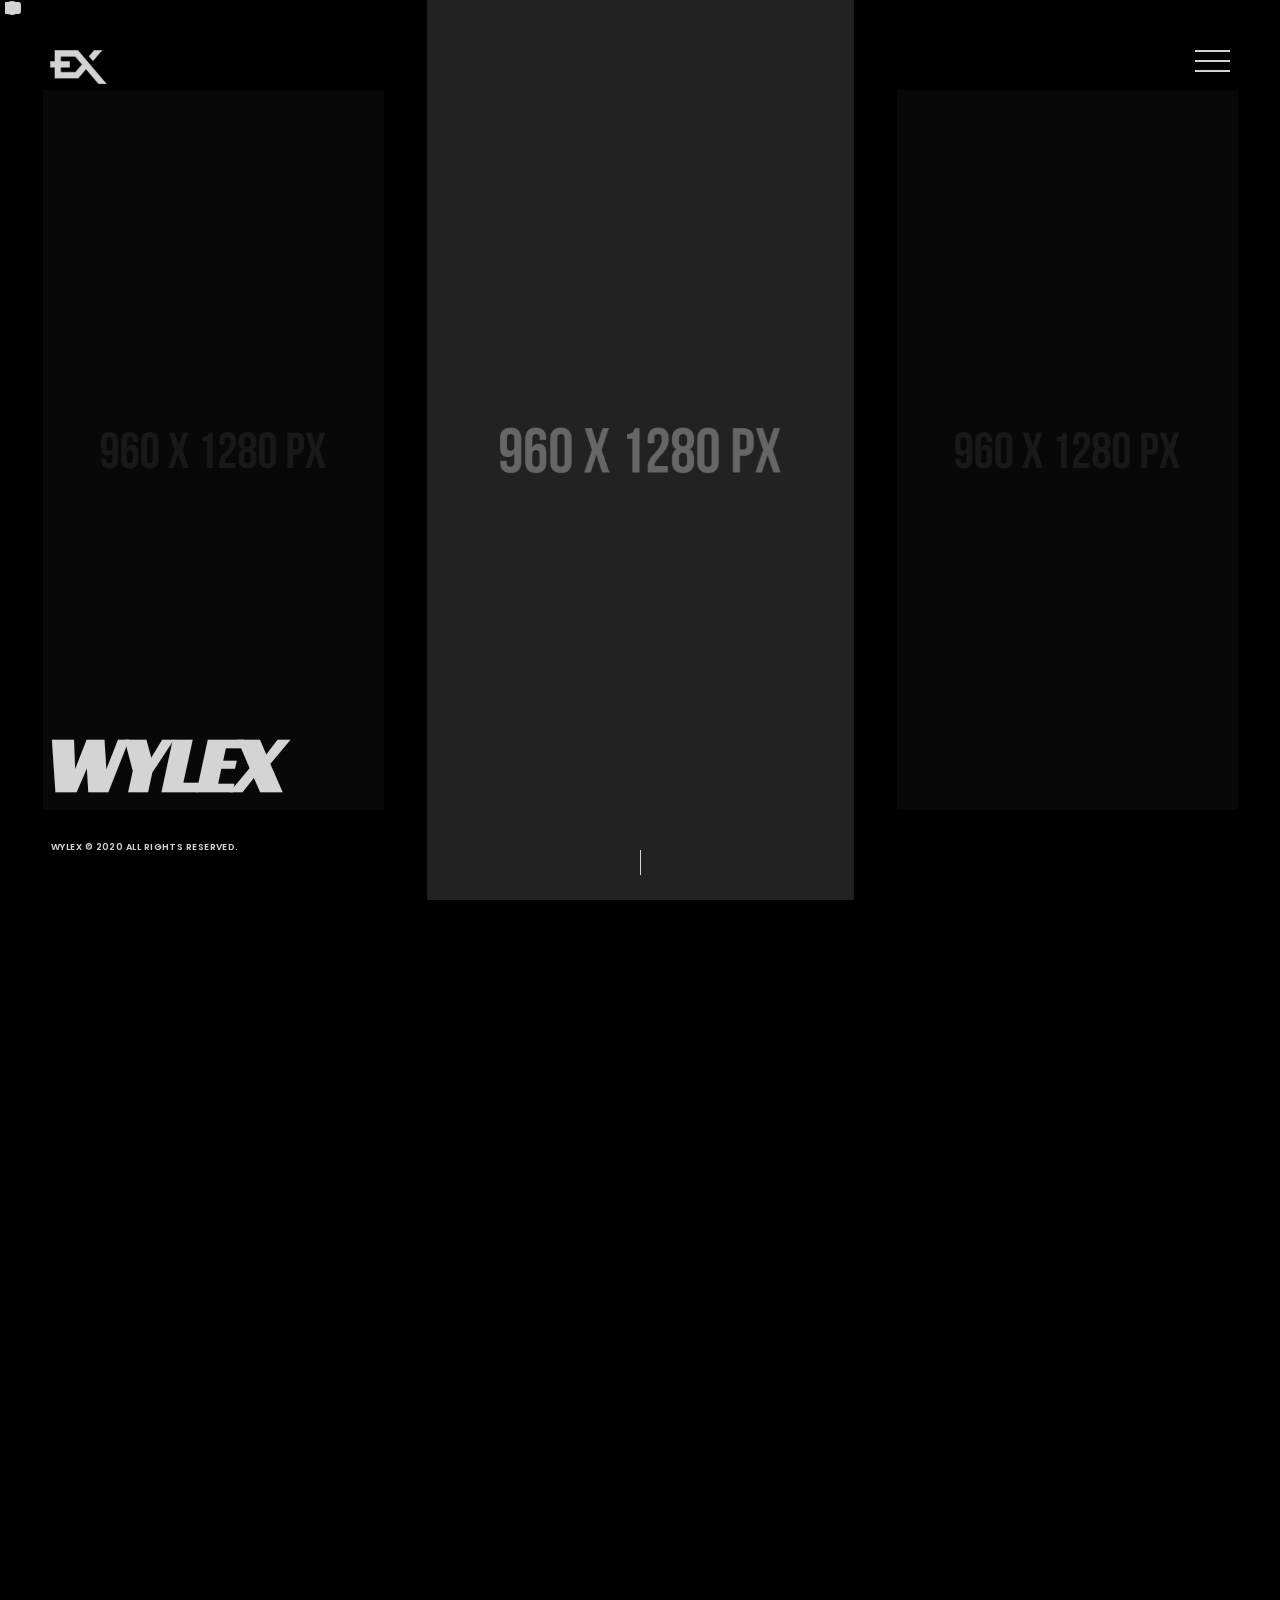
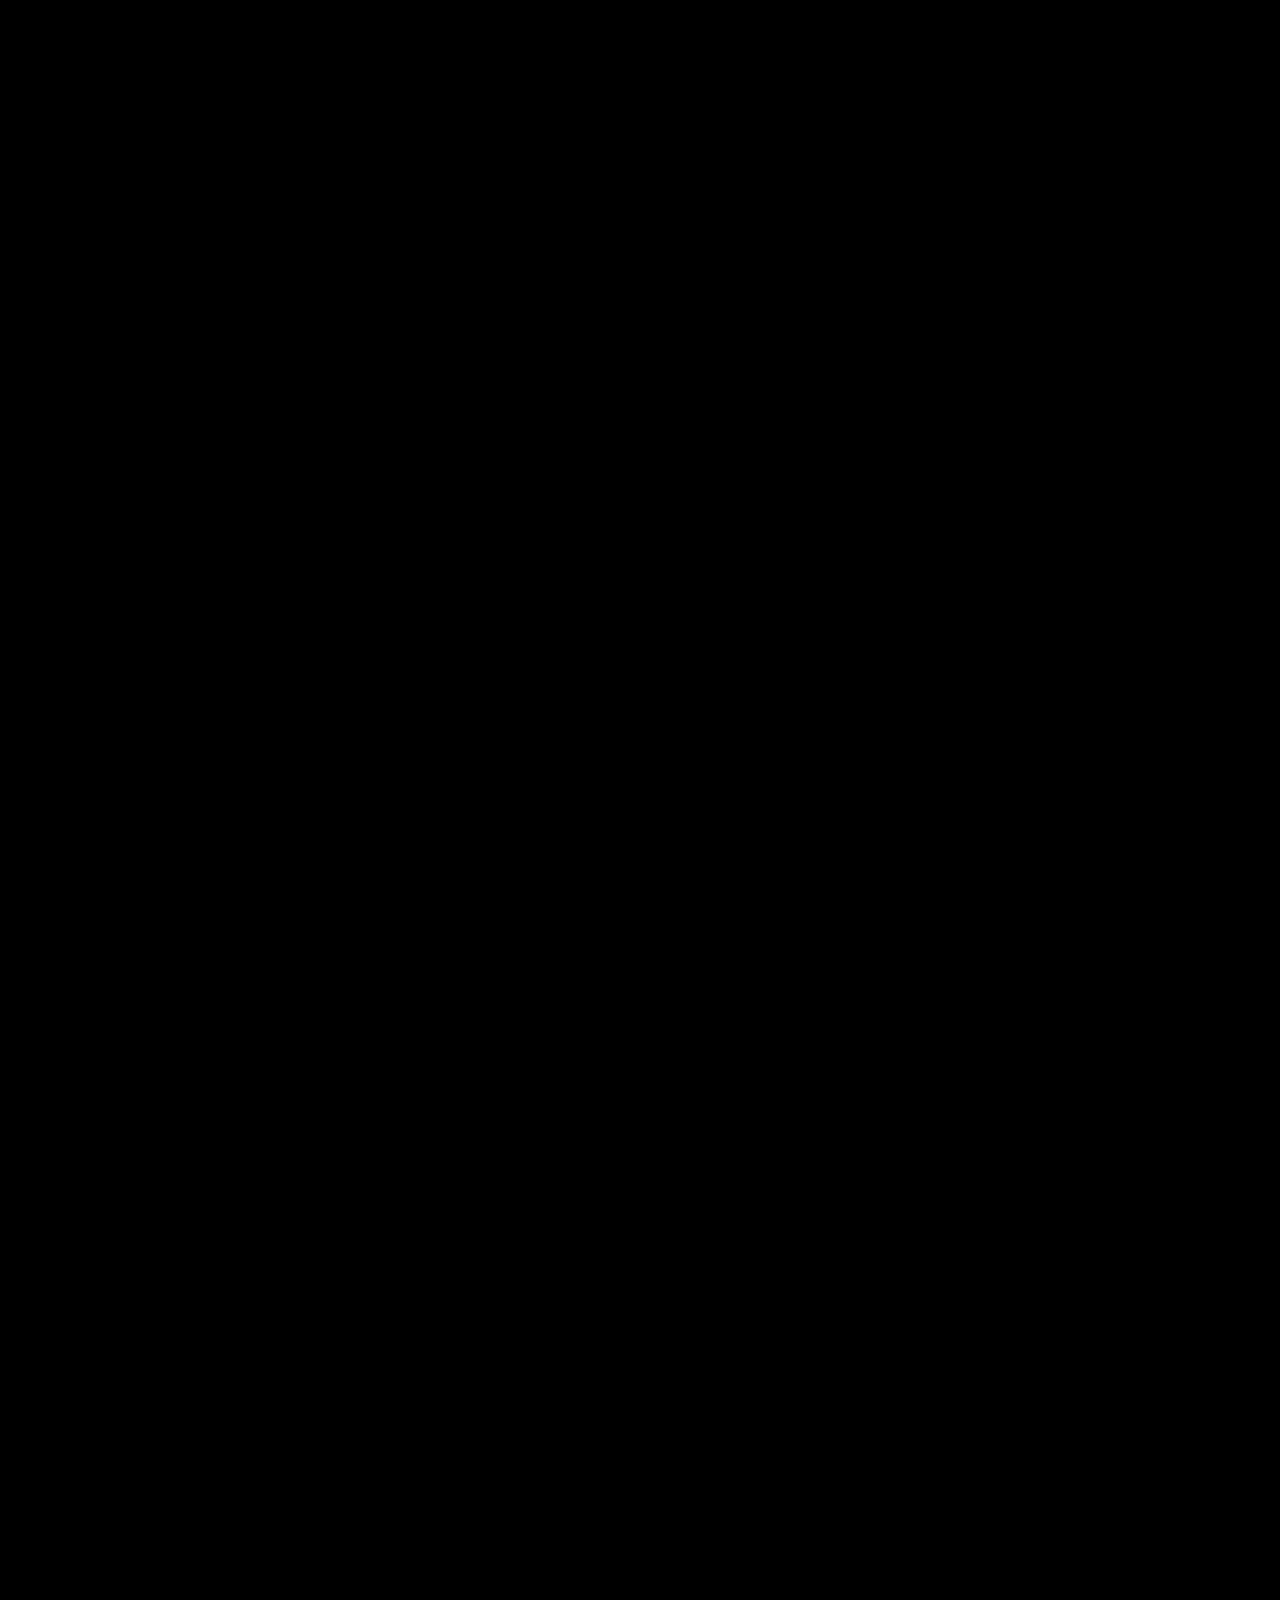
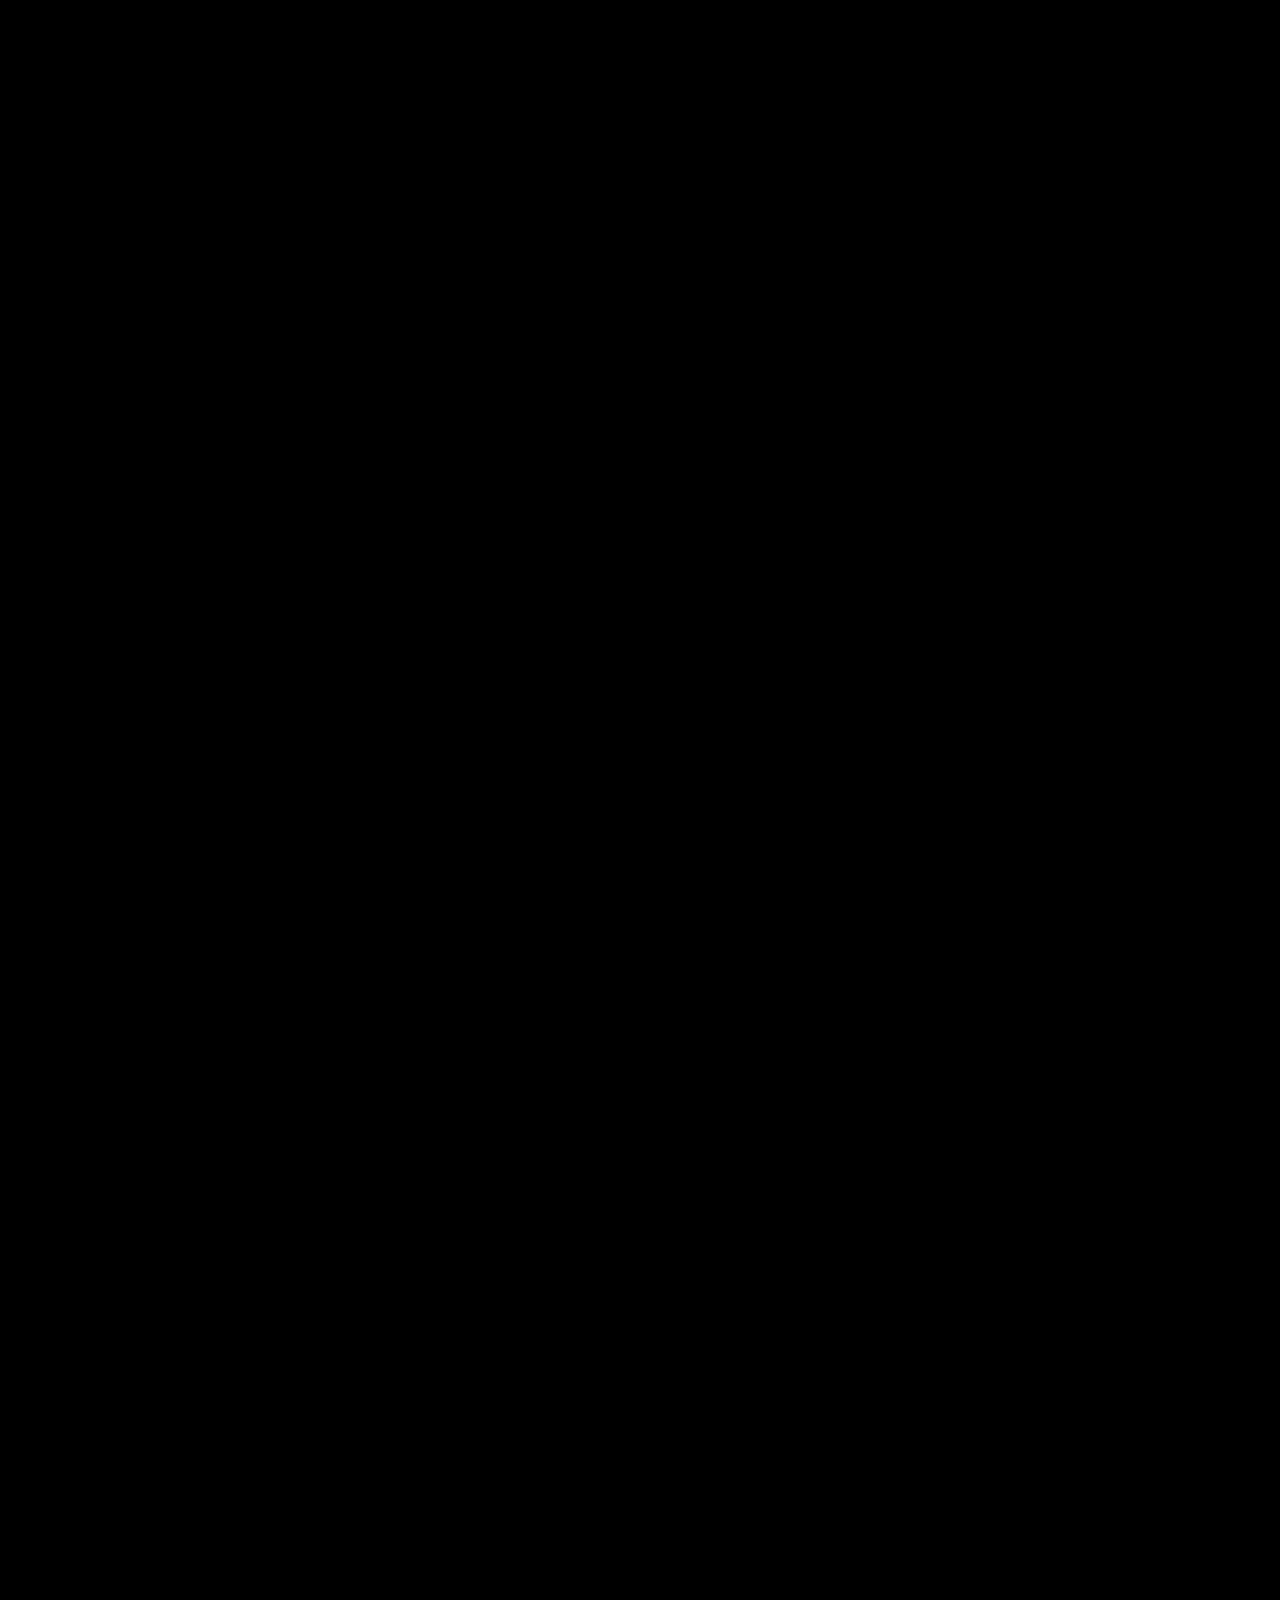
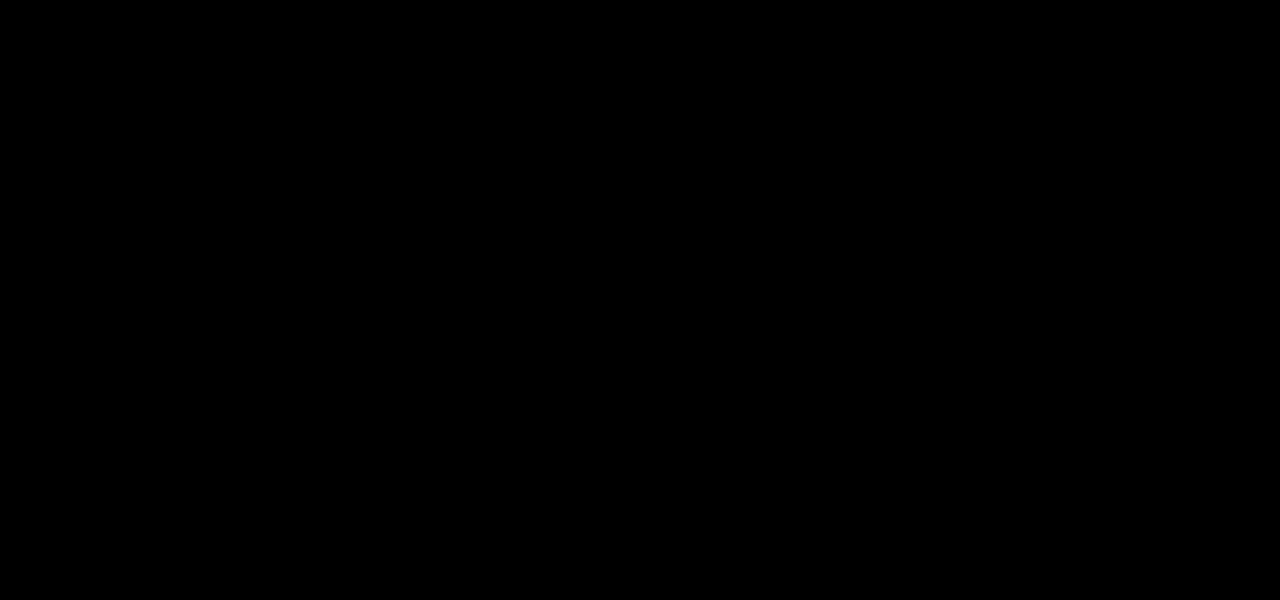
==== index.html @ ba159a08 "add index" ====
<!DOCTYPE html>
<html lang="en">
    <head>
        <meta charset="utf-8">
        <title>
            Ricco - Photography Portfolio Template
        </title>
        <meta content="" name="description">
        <meta content="" name="author">
        <meta content="" name="keywords">
        <meta content="height=device-height, width=device-width, initial-scale=1.0, minimum-scale=1.0, maximum-scale=1.0, user-scalable=no" name="viewport">
        <!-- Wylex v1.0 || ex nihilo || August 2020 -->
        <!-- style start -->
        <link href="css/plugins.css" media="all" rel="stylesheet" type="text/css">
        <link href="css/style.css" media="all" rel="stylesheet" type="text/css"><!-- style end -->
        <!-- google fonts start -->
        <link href="http://fonts.googleapis.com/css?family=Poppins:400,400i,500,500i,600,600i,700,700i,800,800i,900,900i%7CRacing+Sans+One" rel="stylesheet" type="text/css"><!-- google fonts end -->
    </head>
    <body>
        <!-- preloader start -->
        <div class="preloader-bg"></div>
        <div id="preloader">
            <div id="preloader-status">
                <div class="preloader-position loader">
                    <span></span>
                </div>
            </div>
        </div><!-- preloader end -->
        <!-- logo start -->
        <a class="logo element-color-switch">
        <div class="logo-img fadeIn-element"></div></a><!-- logo end -->
        <!-- navigation trigger start -->
        <div class="menu-trigger navigation-icon fadeIn-element" id="menu-mobile-btn">
            <button class="lines-button minus menu-toggle" id="menu-mobile-caller" type="button"><span class="lines inverse"></span></button>
        </div><!-- navigation trigger end -->
        <!-- navigation start -->
        <div id="ui-layer">
            <div id="menu-wrapper">
                <div id="menu-mobile">
                    <div class="menu-nav-wrapper">
                        <nav class="menu-nav">
                            <ul>
                                <li>
                                    <a class="menu-state active" href="#home">Home</a>
                                </li>
                                <li>
                                    <a class="menu-state" href="#about">About</a>
                                </li>
                                <li>
                                    <a class="menu-state" href="#services">Services</a>
                                </li>
                                <li>
                                    <a class="menu-state" href="#works">Works</a>
                                </li>
                                <li>
                                    <a class="menu-state" href="#news">News</a>
                                </li>
                                <li>
                                    <a class="menu-state" href="#contact">Contact</a>
                                </li>
                                <li class="credits">
                                    <a href="#">&copy; 2020 All Rights Reserved.</a>
                                </li>
                            </ul>
                        </nav>
                    </div>
                </div>
            </div>
        </div><!-- navigation end -->
        <!-- fullPage start -->
        <div id="fullpage">
            <!-- section home start -->
            <div class="section overlay overlay-dark-60" id="section0">
                <!-- section title start -->
                <div class="section-title section-title-home fadeIn-element">
                    <div class="section-title-heading section-title-heading-home">
                        Wylex
                    </div>
                </div><!-- section title end -->
                <!-- hero bg start -->
                <div class="hero-bg hero-fullscreen">
                    <!-- home IMG carousel slider start -->
                    <div id="home-page-img">
                        <div class="home-page-img-wrapper">
                            <!-- container start -->
                            <div class="container-fluid">
                                <!-- row start -->
                                <div class="row">
                                    <!-- col start -->
                                    <div class="col-sm-12 nopadding">
                                        <!-- home IMG carousel start -->
                                        <div class="owl-carousel" id="home-page-img-carousel">
                                            <!-- home page img item 1 start -->
                                            <div class="home-page-img-item">
                                                <div class="home-page-img-item-1"></div>
                                            </div><!-- home page img item 1 end -->
                                            <!-- home page img item 2 start -->
                                            <div class="home-page-img-item">
                                                <div class="home-page-img-item-2"></div>
                                            </div><!-- home page img item 2 end -->
                                            <!-- home page img item 3 start -->
                                            <div class="home-page-img-item">
                                                <div class="home-page-img-item-3"></div>
                                            </div><!-- home page img item 3 end -->
                                            <!-- home page img item 4 start -->
                                            <div class="home-page-img-item">
                                                <div class="home-page-img-item-4"></div>
                                            </div><!-- home page img item 4 end -->
                                            <!-- home page img item 5 start -->
                                            <div class="home-page-img-item">
                                                <div class="home-page-img-item-5"></div>
                                            </div><!-- home page img item 5 end -->
                                            <!-- home page img item 6 start -->
                                            <div class="home-page-img-item">
                                                <div class="home-page-img-item-6"></div>
                                            </div><!-- home page img item 6 end -->
                                        </div><!-- home IMG carousel end -->
                                    </div><!-- col end -->
                                </div><!-- row end -->
                            </div><!-- container end -->
                        </div>
                    </div><!-- home IMG carousel slider end -->
                </div><!-- hero bg end -->
                <!-- bottom credits start -->
                <div class="bottom-credits fadeIn-element">
                    <a class="link-underline-home" href="#">Wylex</a> &copy; 2020 All Rights Reserved.
                </div><!-- bottom credits end -->
                <!-- social icons start -->
                <div class="social-icons-wrapper fadeIn-element">
                    <ul class="social-icons">
                        <li class="social-icon">
                            <a class="ion-social-twitter" href="#"></a>
                        </li>
                        <li class="social-icon">
                            <a class="ion-social-facebook" href="#"></a>
                        </li>
                        <li class="social-icon">
                            <a class="ion-social-googleplus" href="#"></a>
                        </li>
                        <li class="social-icon">
                            <a class="ion-social-youtube" href="#"></a>
                        </li>
                        <li class="social-icon">
                            <a class="ion-social-linkedin" href="#"></a>
                        </li>
                        <li class="social-icon">
                            <a class="ion-social-instagram" href="#"></a>
                        </li>
                        <li class="social-icon">
                            <a class="ion-social-pinterest" href="#"></a>
                        </li>
                    </ul>
                </div><!-- social icons end -->
                <!-- scroll indicator start -->
                <div class="scroll-indicator fadeIn-element">
                    <div class="scroll-indicator-wrapper">
                        <div class="scroll-line"></div>
                    </div>
                </div><!-- scroll indicator end -->
            </div><!-- section home end -->
            <!-- section about start -->
            <div class="section" id="section1">
                <!-- section title start -->
                <div class="section-title section-title-left">
                    <div class="section-title-heading">
                        About
                    </div>
                </div><!-- section title end -->
                <!-- container start -->
                <div class="container-fluid sections">
                    <!-- row start -->
                    <div class="row">
                        <!-- col start -->
                        <div class="col-md-6 col-sm-6 col-sm-push-6 nopadding">
                            <!-- about left start -->
                            <div class="slick-about">
                                <!-- about content wrapper start -->
                                <div class="about-content-wrapper">
                                    <!-- about content start -->
                                    <div class="about-content">
                                        <div class="about-content-inner">
                                            <h2 class="section-subheading section-subheading-about section-subheading-light">
                                                <span>Inspiring</span>
                                            </h2>
                                            <!-- inner divider start -->
                                            <div class="inner-divider-half"></div><!-- inner divider end -->
                                            <h2 class="section-heading section-heading-about section-heading-light">
                                                Generations
                                            </h2>
                                            <!-- inner divider start -->
                                            <div class="inner-divider"></div><!-- inner divider end -->
                                            <div class="about-txt">
                                                <p>
                                                    Lorem Ipsum is simply dummy text of the printing and typesetting industry. Lorem Ipsum has been the industry's standard dummy text ever <a class=
                                                    "link-underline" href="#">since the 1500s</a>.
                                                </p>
                                            </div>
                                        </div>
                                    </div><!-- about content end -->
                                </div><!-- about content wrapper end -->
                                <!-- about content wrapper start -->
                                <div class="about-content-wrapper">
                                    <!-- about content start -->
                                    <div class="about-content">
                                        <div class="about-content-inner">
                                            <h2 class="section-subheading section-subheading-about section-subheading-light">
                                                <span>The</span>
                                            </h2>
                                            <!-- inner divider start -->
                                            <div class="inner-divider-half"></div><!-- inner divider end -->
                                            <h2 class="section-heading section-heading-about section-heading-light">
                                                Know-how
                                            </h2>
                                            <!-- inner divider start -->
                                            <div class="inner-divider"></div><!-- inner divider end -->
                                            <!-- skills bar start -->
                                            <div class="show-skillbar">
                                                <!-- skill 1 start -->
                                                <div class="skillbar" data-percent="95">
                                                    <span class="skillbar-title">Fashion</span>
                                                    <div class="skillbar-bar"></div><span class="skill-bar-percent"></span>
                                                </div><!-- skill 1 end -->
                                                <!-- skill 2 start -->
                                                <div class="skillbar" data-percent="90">
                                                    <span class="skillbar-title">Fine-art</span>
                                                    <div class="skillbar-bar"></div><span class="skill-bar-percent"></span>
                                                </div><!-- skill 2 end -->
                                                <!-- skill 3 start -->
                                                <div class="skillbar" data-percent="85">
                                                    <span class="skillbar-title">Documentary</span>
                                                    <div class="skillbar-bar"></div><span class="skill-bar-percent"></span>
                                                </div><!-- skill 3 end -->
                                                <!-- skill 4 start -->
                                                <div class="skillbar" data-percent="80">
                                                    <span class="skillbar-title">Architectural</span>
                                                    <div class="skillbar-bar"></div><span class="skill-bar-percent"></span>
                                                </div><!-- skill 4 end -->
                                            </div><!-- skills bar end -->
                                        </div>
                                    </div><!-- about content end -->
                                </div><!-- about content wrapper end -->
                                <!-- about content wrapper start -->
                                <div class="about-content-wrapper">
                                    <!-- about content start -->
                                    <div class="about-content">
                                        <div class="about-content-inner">
                                            <h2 class="section-subheading section-subheading-about section-subheading-light">
                                                <span>The</span>
                                            </h2>
                                            <!-- inner divider start -->
                                            <div class="inner-divider-half"></div><!-- inner divider end -->
                                            <h2 class="section-heading section-heading-about section-heading-light">
                                                Facts
                                            </h2>
                                            <!-- inner divider start -->
                                            <div class="inner-divider"></div><!-- inner divider end -->
                                            <!-- facts counter start -->
                                            <div class="facts-counter-wrapper">
                                                <!-- col start -->
                                                <div class="col-xs-6 col-sm-6 col-md-3">
                                                    <!-- fact 1 start -->
                                                    <div class="facts-counter-number">
                                                        8
                                                    </div>
                                                    <div class="facts-counter-description">
                                                        <i class="ion-ios-timer-outline facts-counter-description-img"></i> <span class="facts-counter-title">Years</span>
                                                    </div><!-- fact 1 end -->
                                                </div><!-- col end -->
                                                <!-- col start -->
                                                <div class="col-xs-6 col-sm-6 col-md-3">
                                                    <!-- fact 2 start -->
                                                    <div class="facts-counter-number">
                                                        98
                                                    </div>
                                                    <div class="facts-counter-description">
                                                        <i class="ion-ios-photos-outline facts-counter-description-img"></i> <span class="facts-counter-title">Items</span>
                                                    </div><!-- fact 2 end -->
                                                </div><!-- col end -->
                                                <!-- clearfix start -->
                                                <div class="clearfix visible-xs-block"></div><!-- clearfix end -->
                                                <!-- col start -->
                                                <div class="col-xs-6 col-sm-6 col-md-3">
                                                    <!-- fact 3 start -->
                                                    <div class="facts-counter-number facts-counter-add-space">
                                                        7690
                                                    </div>
                                                    <div class="facts-counter-description">
                                                        <i class="ion-ios-world-outline facts-counter-description-img"></i> <span class="facts-counter-title">Clients</span>
                                                    </div><!-- fact 3 end -->
                                                </div><!-- col end -->
                                                <!-- col start -->
                                                <div class="col-xs-6 col-sm-6 col-md-3">
                                                    <!-- fact 4 start -->
                                                    <div class="facts-counter-number facts-counter-add-space">
                                                        445
                                                    </div>
                                                    <div class="facts-counter-description">
                                                        <i class="ion-ios-people facts-counter-description-img"></i> <span class="facts-counter-title">Followers</span>
                                                    </div><!-- fact 4 end -->
                                                </div><!-- col end -->
                                            </div><!-- facts counter end -->
                                        </div>
                                    </div><!-- about content end -->
                                </div><!-- about content wrapper end -->
                            </div><!-- about left end -->
                        </div><!-- col end -->
                        <!-- col start -->
                        <div class="col-md-6 col-sm-6 col-sm-pull-6 nopadding">
                            <!-- about right start -->
                            <div class="overlay overlay-inverse-dark-70">
                                <!-- about bg IMG start -->
                                <div class="about-bg-wrapper">
                                    <div class="about-bg"></div>
                                </div><!-- about bg IMG end -->
                            </div><!-- about right end -->
                        </div><!-- col end -->
                    </div><!-- row end -->
                </div><!-- container end -->
            </div><!-- section about end -->
            <!-- section services start -->
            <div class="section" id="section2">
                <!-- section title start -->
                <div class="section-title section-title-left">
                    <div class="section-title-heading">
                        Services
                    </div>
                </div><!-- section title end -->
                <!-- container start -->
                <div class="container-fluid sections">
                    <!-- row start -->
                    <div class="row">
                        <!-- col start -->
                        <div class="col-md-6 col-sm-6 nopadding">
                            <!-- services container start -->
                            <div class="services-container element-color-switch">
                                <!-- center container start -->
                                <div class="center-container">
                                    <!-- center block start -->
                                    <div class="center-block">
                                        <!-- services content start -->
                                        <div class="services-content services-content-light">
                                            <div class="services-content-inner">
                                                <h2 class="section-subheading section-subheading-about section-subheading-dark">
                                                    <span>The Importance of Being</span>
                                                </h2>
                                                <!-- inner divider start -->
                                                <div class="inner-divider-half"></div><!-- inner divider end -->
                                                <h2 class="section-heading section-heading-about section-heading-dark">
                                                    Punctual
                                                </h2>
                                                <!-- inner divider start -->
                                                <div class="inner-divider"></div><!-- inner divider end -->
                                                <p class="services-txt services-txt-dark">
                                                    Lorem Ipsum is simply dummy text of the printing and typesetting industry. Lorem Ipsum has been the industry's standard dummy text ever <a class=
                                                    "link-underline link-underline-dark" href="#">since the 1500s</a>.
                                                </p>
                                            </div>
                                        </div><!-- services content end -->
                                    </div><!-- center block end -->
                                </div><!-- center container end -->
                            </div><!-- services container end -->
                        </div><!-- col end -->
                        <!-- col start -->
                        <div class="col-md-6 col-sm-6 nopadding">
                            <!-- slick services start -->
                            <div class="slick-services overlay overlay-inverse-dark-35">
                                <!-- services carousel item img start -->
                                <div class="services-bg-wrapper">
                                    <div class="services-bg services-bg-1"></div>
                                </div><!-- services carousel item img end -->
                                <!-- services carousel item img start -->
                                <div class="services-bg-wrapper">
                                    <div class="services-bg services-bg-2"></div>
                                </div><!-- services carousel item img end -->
                                <!-- services carousel item img start -->
                                <div class="services-bg-wrapper">
                                    <div class="services-bg services-bg-3"></div>
                                </div><!-- services carousel item img end -->
                            </div><!-- slick services end -->
                        </div><!-- col end -->
                        <!-- col start -->
                        <div class="col-md-6 col-sm-6 col-sm-push-6 nopadding">
                            <!-- services container start -->
                            <div class="services-container services-container-dark">
                                <!-- center container start -->
                                <div class="center-container">
                                    <!-- center block start -->
                                    <div class="center-block">
                                        <!-- services content start -->
                                        <div class="services-content">
                                            <div class="services-content-inner">
                                                <h2 class="section-subheading section-subheading-about section-subheading-light">
                                                    <span>The Customer is</span>
                                                </h2>
                                                <!-- inner divider start -->
                                                <div class="inner-divider-half"></div><!-- inner divider end -->
                                                <h2 class="section-heading section-heading-about section-heading-light">
                                                    King
                                                </h2>
                                                <!-- inner divider start -->
                                                <div class="inner-divider"></div><!-- inner divider end -->
                                                <div class="services-txt">
                                                    <p>
                                                        Lorem Ipsum is simply dummy text of the printing and typesetting industry. Lorem Ipsum has been the industry's standard dummy text ever
                                                        <a class="link-underline" href="#">since the 1500s</a>.
                                                    </p>
                                                </div>
                                            </div>
                                        </div><!-- services content end -->
                                    </div><!-- center block end -->
                                </div><!-- center container end -->
                            </div><!-- services container end -->
                        </div><!-- col end -->
                        <!-- col start -->
                        <div class="col-md-6 col-sm-6 col-sm-pull-6 nopadding">
                            <!-- slick services start -->
                            <div class="slick-services overlay overlay-inverse-dark-35">
                                <!-- services carousel item img start -->
                                <div class="services-bg-wrapper">
                                    <div class="services-bg services-bg-4"></div>
                                </div><!-- services carousel item img end -->
                                <!-- services carousel item img start -->
                                <div class="services-bg-wrapper">
                                    <div class="services-bg services-bg-5"></div>
                                </div><!-- services carousel item img end -->
                                <!-- services carousel item img start -->
                                <div class="services-bg-wrapper">
                                    <div class="services-bg services-bg-6"></div>
                                </div><!-- services carousel item img end -->
                            </div><!-- slick services end -->
                        </div><!-- col end -->
                    </div><!-- row end -->
                </div><!-- container end -->
            </div><!-- section services end -->
            <!-- section works start -->
            <div class="section" id="section3">
                <!-- section title start -->
                <div class="section-title section-title-left">
                    <div class="section-title-heading">
                        Works
                    </div>
                </div><!-- section title end -->
                <!-- works IMG carousel wrapper start -->
                <div class="works-page-img-wrapper">
                    <!-- works IMG carousel start -->
                    <div class="owl-carousel" id="works-page-img-carousel">
                        <!-- works IMG carousel item start -->
                        <div>
                            <!-- works IMG carousel item start -->
                            <div class="item item-grid-size works-page-img-carousel-item works-page-img-carousel-item-1 overlay overlay-inverse-dark-35">
                                <!-- works item IMG hover effect start -->
                                <a class="link-wrap popup-photo" href="img/works/works-large/works-page-img-carousel-item-large-1.jpg"><span></span><span></span></a><!-- works item IMG hover effect end -->
                                <!-- works item description start -->
                                <div class="description">
                                    <h3>
                                        Design
                                    </h3><span>Lorem ipsum dolor sit amet.</span>
                                </div><!-- works item description end -->
                            </div><!-- works IMG carousel item end -->
                        </div><!-- works IMG carousel item end -->
                        <!-- works IMG carousel item start -->
                        <div>
                            <!-- works IMG carousel item start -->
                            <div class="item item-grid-size works-page-img-carousel-item works-page-img-carousel-item-2 overlay overlay-inverse-dark-35">
                                <!-- works item IMG hover effect start -->
                                <a class="link-wrap" data-lity="" href="https://www.youtube.com/watch?v=EBt3AxyvOOw"><span></span><span></span></a><!-- works item IMG hover effect end -->
                                <!-- works item description start -->
                                <div class="description">
                                    <h3>
                                        Print
                                    </h3><span>Lorem ipsum dolor sit amet.</span>
                                </div><!-- works item description end -->
                            </div><!-- works IMG carousel item end -->
                        </div><!-- works IMG carousel item end -->
                        <!-- works IMG carousel item start -->
                        <div>
                            <!-- works IMG carousel item start -->
                            <div class="item item-grid-size works-page-img-carousel-item works-page-img-carousel-item-3 overlay overlay-inverse-dark-35">
                                <!-- works item IMG hover effect start -->
                                <a class="link-wrap popup-photo" href="img/works/works-large/works-page-img-carousel-item-large-3.jpg"><span></span><span></span></a><!-- works item IMG hover effect end -->
                                <!-- works item description start -->
                                <div class="description">
                                    <h3>
                                        Design
                                    </h3><span>Lorem ipsum dolor sit amet.</span>
                                </div><!-- works item description end -->
                            </div><!-- works IMG carousel item end -->
                        </div><!-- works IMG carousel item end -->
                        <!-- works IMG carousel item start -->
                        <div>
                            <!-- works IMG carousel item start -->
                            <div class="item item-grid-size works-page-img-carousel-item works-page-img-carousel-item-4 overlay overlay-inverse-dark-35">
                                <!-- works item IMG hover effect start -->
                                <a class="link-wrap popup-photo" href="img/works/works-large/works-page-img-carousel-item-large-4.jpg"><span></span><span></span></a><!-- works item IMG hover effect end -->
                                <!-- works item description start -->
                                <div class="description">
                                    <h3>
                                        Print
                                    </h3><span>Lorem ipsum dolor sit amet.</span>
                                </div><!-- works item description end -->
                            </div><!-- works IMG carousel item end -->
                        </div><!-- works IMG carousel item end -->
                        <!-- works IMG carousel item start -->
                        <div>
                            <!-- works IMG carousel item start -->
                            <div class="item item-grid-size works-page-img-carousel-item works-page-img-carousel-item-5 overlay overlay-inverse-dark-35">
                                <!-- works item IMG hover effect start -->
                                <a class="link-wrap" data-lity="" href="https://vimeo.com/15789899"><span></span><span></span></a><!-- works item IMG hover effect end -->
                                <!-- works item description start -->
                                <div class="description">
                                    <h3>
                                        Design
                                    </h3><span>Lorem ipsum dolor sit amet.</span>
                                </div><!-- works item description end -->
                            </div><!-- works IMG carousel item end -->
                        </div><!-- works IMG carousel item end -->
                        <!-- works IMG carousel item start -->
                        <div>
                            <!-- works IMG carousel item start -->
                            <div class="item item-grid-size works-page-img-carousel-item works-page-img-carousel-item-6 overlay overlay-inverse-dark-35">
                                <!-- works item IMG hover effect start -->
                                <a class="link-wrap popup-photo" href="img/works/works-large/works-page-img-carousel-item-large-6.jpg"><span></span><span></span></a><!-- works item IMG hover effect end -->
                                <!-- works item description start -->
                                <div class="description">
                                    <h3>
                                        Print
                                    </h3><span>Lorem ipsum dolor sit amet.</span>
                                </div><!-- works item description end -->
                            </div><!-- works IMG carousel item end -->
                        </div><!-- works IMG carousel item end -->
                    </div><!-- works IMG carousel end -->
                </div><!-- works IMG carousel wrapper end -->
            </div><!-- section works end -->
            <!-- section news start -->
            <div class="section" id="section4">
                <!-- section title start -->
                <div class="section-title section-title-left">
                    <div class="section-title-heading">
                        News
                    </div>
                </div><!-- section title end -->
                <!-- news IMG carousel wrapper start -->
                <div class="news-page-img-wrapper">
                    <!-- news IMG carousel start -->
                    <div class="owl-carousel" id="news-page-img-carousel">
                        <!-- news IMG carousel item start -->
                        <div class="item item-grid-size news-page-img-carousel-item news-page-img-carousel-item-1 overlay overlay-inverse-dark-35">
                            <!-- news item IMG hover effect start -->
                            <a class="link-wrap c-btn-news" data-id="news-more-1"><span></span><span></span></a><!-- news item IMG hover effect end -->
                            <!-- news item description start -->
                            <div class="description">
                                <h4>
                                    Simplicity is complex
                                </h4><span>Lorem ipsum dolor sit amet.</span>
                            </div><!-- news item description end -->
                        </div><!-- news IMG carousel item end -->
                        <!-- news IMG carousel item start -->
                        <div class="item item-grid-size news-page-img-carousel-item news-page-img-carousel-item-2 overlay overlay-inverse-dark-35">
                            <!-- news item IMG hover effect start -->
                            <a class="link-wrap c-btn-news" data-id="news-more-2"><span></span><span></span></a><!-- news item IMG hover effect end -->
                            <!-- news item description start -->
                            <div class="description">
                                <h4>
                                    Design is a process
                                </h4><span>Lorem ipsum dolor sit amet.</span>
                            </div><!-- news item description end -->
                        </div><!-- news IMG carousel item end -->
                        <!-- news IMG carousel item start -->
                        <div class="item item-grid-size news-page-img-carousel-item news-page-img-carousel-item-3 overlay overlay-inverse-dark-35">
                            <!-- news item IMG hover effect start -->
                            <a class="link-wrap c-btn-news" data-id="news-more-3"><span></span><span></span></a><!-- news item IMG hover effect end -->
                            <!-- news item description start -->
                            <div class="description">
                                <h4>
                                    Aesthetic is a decision
                                </h4><span>Lorem ipsum dolor sit amet.</span>
                            </div><!-- news item description end -->
                        </div><!-- news IMG carousel item end -->
                        <!-- news IMG carousel item start -->
                        <div class="item item-grid-size news-page-img-carousel-item news-page-img-carousel-item-4 overlay overlay-inverse-dark-35">
                            <!-- news item IMG hover effect start -->
                            <a class="link-wrap c-btn-news" data-id="news-more-4"><span></span><span></span></a><!-- news item IMG hover effect end -->
                            <!-- news item description start -->
                            <div class="description">
                                <h4>
                                    Style is everything
                                </h4><span>Lorem ipsum dolor sit amet.</span>
                            </div><!-- news item description end -->
                        </div><!-- news IMG carousel item end -->
                    </div><!-- news IMG carousel end -->
                </div><!-- news IMG carousel wrapper end -->
                <!-- news MORE carousel item start -->
                <div class="news-more-1 panel-left panel-left-bg-all panel-left-bg-1 overlay overlay-inverse-dark-35"></div>
                <div class="news-more-1 panel-right">
                    <!-- center container start -->
                    <div class="center-container">
                        <!-- center block start -->
                        <div class="center-block">
                            <!-- news MORE carousel content start -->
                            <div class="img-fullwidth-wrapper">
                                <div class="news-content">
                                    <div class="news-content-inner">
                                        <!-- news modal content start -->
                                        <div class="news-modal-content-inner">
                                            <h2 class="section-subheading section-subheading-about section-subheading-dark">
                                                <span>Simplicity is</span>
                                            </h2>
                                            <!-- inner divider start -->
                                            <div class="inner-divider-half"></div><!-- inner divider end -->
                                            <h2 class="section-heading section-heading-about section-heading-dark">
                                                Complex
                                            </h2>
                                            <!-- inner divider start -->
                                            <div class="inner-divider"></div><!-- inner divider end -->
                                            <p class="news-modal-txt news-modal-txt-dark">
                                                Lorem Ipsum is simply dummy text of the printing and typesetting industry. Lorem Ipsum has been the industry's standard dummy text ever <a class=
                                                "link-underline link-underline-dark" href="#">since the 1500s</a>.
                                            </p>
                                            <!-- inner divider start -->
                                            <div class="inner-divider"></div><!-- inner divider end -->
                                            <!-- news modal closer start -->
                                            <div class="news-modal-close-wrapper">
                                                <div class="the-button inverse-dark">
                                                    Close
                                                </div>
                                            </div><!-- news modal closer end -->
                                        </div><!-- news modal content end -->
                                    </div>
                                </div>
                            </div><!-- news MORE carousel content end -->
                        </div><!-- center block end -->
                    </div><!-- center container end -->
                </div><!-- news MORE carousel item end -->
                <!-- news MORE carousel item start -->
                <div class="news-more-2 panel-left panel-left-bg-all panel-left-bg-2 overlay overlay-inverse-dark-35"></div>
                <div class="news-more-2 panel-right">
                    <!-- center container start -->
                    <div class="center-container">
                        <!-- center block start -->
                        <div class="center-block">
                            <!-- news MORE carousel content start -->
                            <div class="img-fullwidth-wrapper">
                                <div class="news-content">
                                    <div class="news-content-inner">
                                        <!-- news modal content start -->
                                        <div class="news-modal-content-inner">
                                            <h2 class="section-subheading section-subheading-about section-subheading-dark">
                                                <span>Design is a</span>
                                            </h2>
                                            <!-- inner divider start -->
                                            <div class="inner-divider-half"></div><!-- inner divider end -->
                                            <h2 class="section-heading section-heading-about section-heading-dark">
                                                Process
                                            </h2>
                                            <!-- inner divider start -->
                                            <div class="inner-divider"></div><!-- inner divider end -->
                                            <p class="news-modal-txt news-modal-txt-dark">
                                                Lorem Ipsum is simply dummy text of the printing and typesetting industry. Lorem Ipsum has been the industry's standard dummy text ever <a class=
                                                "link-underline link-underline-dark" href="#">since the 1500s</a>.
                                            </p>
                                            <!-- inner divider start -->
                                            <div class="inner-divider"></div><!-- inner divider end -->
                                            <!-- news modal closer start -->
                                            <div class="news-modal-close-wrapper">
                                                <div class="the-button inverse-dark">
                                                    Close
                                                </div>
                                            </div><!-- news modal closer end -->
                                        </div><!-- news modal content end -->
                                    </div>
                                </div>
                            </div><!-- news MORE carousel content end -->
                        </div><!-- center block end -->
                    </div><!-- center container end -->
                </div><!-- news MORE carousel item end -->
                <!-- news MORE carousel item start -->
                <div class="news-more-3 panel-left panel-left-bg-all panel-left-bg-3 overlay overlay-inverse-dark-35"></div>
                <div class="news-more-3 panel-right">
                    <!-- center container start -->
                    <div class="center-container">
                        <!-- center block start -->
                        <div class="center-block">
                            <!-- news MORE carousel content start -->
                            <div class="img-fullwidth-wrapper">
                                <div class="news-content">
                                    <div class="news-content-inner">
                                        <!-- news modal content start -->
                                        <div class="news-modal-content-inner">
                                            <h2 class="section-subheading section-subheading-about section-subheading-dark">
                                                <span>Aesthetic is a</span>
                                            </h2>
                                            <!-- inner divider start -->
                                            <div class="inner-divider-half"></div><!-- inner divider end -->
                                            <h2 class="section-heading section-heading-about section-heading-dark">
                                                Decision
                                            </h2>
                                            <!-- inner divider start -->
                                            <div class="inner-divider"></div><!-- inner divider end -->
                                            <p class="news-modal-txt news-modal-txt-dark">
                                                Lorem Ipsum is simply dummy text of the printing and typesetting industry. Lorem Ipsum has been the industry's standard dummy text ever <a class=
                                                "link-underline link-underline-dark" href="#">since the 1500s</a>.
                                            </p>
                                            <!-- inner divider start -->
                                            <div class="inner-divider"></div><!-- inner divider end -->
                                            <!-- news modal closer start -->
                                            <div class="news-modal-close-wrapper">
                                                <div class="the-button inverse-dark">
                                                    Close
                                                </div>
                                            </div><!-- news modal closer end -->
                                        </div><!-- news modal content end -->
                                    </div>
                                </div>
                            </div><!-- news MORE carousel content end -->
                        </div><!-- center block end -->
                    </div><!-- center container end -->
                </div><!-- news MORE carousel item end -->
                <!-- news MORE carousel item start -->
                <div class="news-more-4 panel-left panel-left-bg-all panel-left-bg-4 overlay overlay-inverse-dark-35"></div>
                <div class="news-more-4 panel-right">
                    <!-- center container start -->
                    <div class="center-container">
                        <!-- center block start -->
                        <div class="center-block">
                            <!-- news MORE carousel content start -->
                            <div class="img-fullwidth-wrapper">
                                <div class="news-content">
                                    <div class="news-content-inner">
                                        <!-- news modal content start -->
                                        <div class="news-modal-content-inner">
                                            <h2 class="section-subheading section-subheading-about section-subheading-dark">
                                                <span>Style is</span>
                                            </h2>
                                            <!-- inner divider start -->
                                            <div class="inner-divider-half"></div><!-- inner divider end -->
                                            <h2 class="section-heading section-heading-about section-heading-dark">
                                                Everything
                                            </h2>
                                            <!-- inner divider start -->
                                            <div class="inner-divider"></div><!-- inner divider end -->
                                            <p class="news-modal-txt news-modal-txt-dark">
                                                Lorem Ipsum is simply dummy text of the printing and typesetting industry. Lorem Ipsum has been the industry's standard dummy text ever <a class=
                                                "link-underline link-underline-dark" href="#">since the 1500s</a>.
                                            </p>
                                            <!-- inner divider start -->
                                            <div class="inner-divider"></div><!-- inner divider end -->
                                            <!-- news modal closer start -->
                                            <div class="news-modal-close-wrapper">
                                                <div class="the-button inverse-dark">
                                                    Close
                                                </div>
                                            </div><!-- news modal closer end -->
                                        </div><!-- news modal content end -->
                                    </div>
                                </div>
                            </div><!-- news MORE carousel content end -->
                        </div><!-- center block end -->
                    </div><!-- center container end -->
                </div><!-- news MORE carousel item end -->
            </div><!-- section news end -->
            <!-- section contact start -->
            <div class="section" id="section5">
                <!-- section title start -->
                <div class="section-title section-title-left">
                    <div class="section-title-heading">
                        Contact
                    </div>
                </div><!-- section title end -->
                <!-- container start -->
                <div class="container-fluid sections">
                    <!-- row start -->
                    <div class="row">
                        <!-- col start -->
                        <div class="col-md-6 col-sm-6 col-sm-push-6 nopadding">
                            <!-- contact left start -->
                            <div class="contact-container element-color-switch-reverse contact-reset">
                                <!-- center container start -->
                                <div class="center-container">
                                    <!-- center block start -->
                                    <div class="center-block">
                                        <!-- contact content start -->
                                        <div class="contact-content contact-content-light">
                                            <div class="contact-content-inner">
                                                <h2 class="section-subheading section-subheading-about section-subheading-dark">
                                                    <span>Get In Touch</span>
                                                </h2>
                                                <!-- inner divider start -->
                                                <div class="inner-divider-half"></div><!-- inner divider end -->
                                                <h2 class="section-heading section-heading-about section-heading-dark">
                                                    With Us, Sir
                                                </h2>
                                                <!-- inner divider start -->
                                                <div class="inner-divider"></div><!-- inner divider end -->
                                                <div class="contact-txt contact-txt-dark">
                                                    <p>
                                                        ex Inc., Touchdown Dr 1176<br>
                                                        United States
                                                    </p>
                                                </div>
                                                <!-- inner divider start -->
                                                <div class="inner-divider"></div><!-- inner divider end -->
                                                <div class="contact-txt contact-txt-dark">
                                                    <p>
                                                        <strong>Email:</strong><br>
                                                        <span class="contact-info-mail"><a class="link-underline link-underline-dark" href=
                                                        "mailto:contact@domainname.com">contact@domainname.com</a></span>
                                                    </p>
                                                    <!-- inner divider start -->
                                                    <div class="inner-divider"></div><!-- inner divider end -->
                                                    <!-- contact form launcher start -->
                                                    <div class="contact-modal-launcher-wrapper">
                                                        <div class="the-button contact-modal-launcher">
                                                            Use the form
                                                        </div>
                                                    </div><!-- contact form launcher end -->
                                                </div>
                                            </div>
                                        </div><!-- contact content end -->
                                    </div><!-- center block end -->
                                </div><!-- center container end -->
                            </div><!-- contact left end -->
                        </div><!-- col end -->
                        <!-- col start -->
                        <div class="col-md-6 col-sm-6 col-sm-pull-6 nopadding">
                            <!-- contact right start -->
                            <div class="overlay overlay-inverse-dark-35">
                                <!-- contact bg IMG start -->
                                <div class="contact-bg-wrapper">
                                    <div class="contact-bg"></div>
                                </div><!-- contact bg IMG end -->
                            </div><!-- contact right end -->
                        </div><!-- col end -->
                    </div><!-- row end -->
                </div><!-- container end -->
                <!-- contact modal start -->
                <div class="contact-modal">
                    <!-- container start -->
                    <div class="container">
                        <!-- center container start -->
                        <div class="center-container-contact-modal">
                            <!-- center block start -->
                            <div class="center-block-contact-modal">
                                <!-- row start -->
                                <div class="row">
                                    <!-- col start -->
                                    <div class="col-lg-12">
                                        <!-- contact modal content start -->
                                        <div class="contact-content-inner-modal">
                                            <!-- contact form start -->
                                            <div id="contact-form">
                                                <form action="contact.php" id="form" method="post" name="send">
                                                    <!-- col start -->
                                                    <div class="col-sm-12 col-md-12 col-lg-4">
                                                        <input class="requiredField name" id="name" name="name" placeholder="Name" type="text">
                                                    </div><!-- col end -->
                                                    <!-- col start -->
                                                    <div class="col-sm-12 col-md-12 col-lg-4">
                                                        <input class="requiredField email" id="email" name="email" placeholder="Email" type="text">
                                                    </div><!-- col end -->
                                                    <!-- col start -->
                                                    <div class="col-sm-12 col-md-12 col-lg-4">
                                                        <input class="requiredField subject" id="subject" name="subject" placeholder="Subject" type="text">
                                                    </div><!-- col end -->
                                                    <div class="make-space">
                                                        <textarea class="requiredField message" id="message" name="message" placeholder="Message"></textarea>
                                                    </div>
                                                    <!-- contact form submit button start -->
                                                    <div class="contact-form-submit-wrapper">
                                                        <button class="the-button the-button-light" id="submit" type="submit"><span>Submit</span></button>
                                                    </div><!-- contact form submit button end -->
                                                </form>
                                            </div><!-- contact form end -->
                                            <!-- inner divider start -->
                                            <div class="inner-divider"></div><!-- inner divider end -->
                                            <!-- contact form closer start -->
                                            <div class="contact-modal-closer">
                                                <span class="ion-close"></span>
                                            </div><!-- contact form closer end -->
                                        </div><!-- contact modal content end -->
                                    </div><!-- col end -->
                                </div><!-- row end -->
                            </div><!-- center block end -->
                        </div><!-- center container end -->
                    </div><!-- container end -->
                </div><!-- contact modal end -->
            </div><!-- section contact end -->
        </div><!-- fullPage end -->
        <!-- scripts start -->
        <script src="js/plugins.js">
        </script> 
        <script src="js/wylex.js">
        </script><!-- scripts end -->
    </body>
</html>
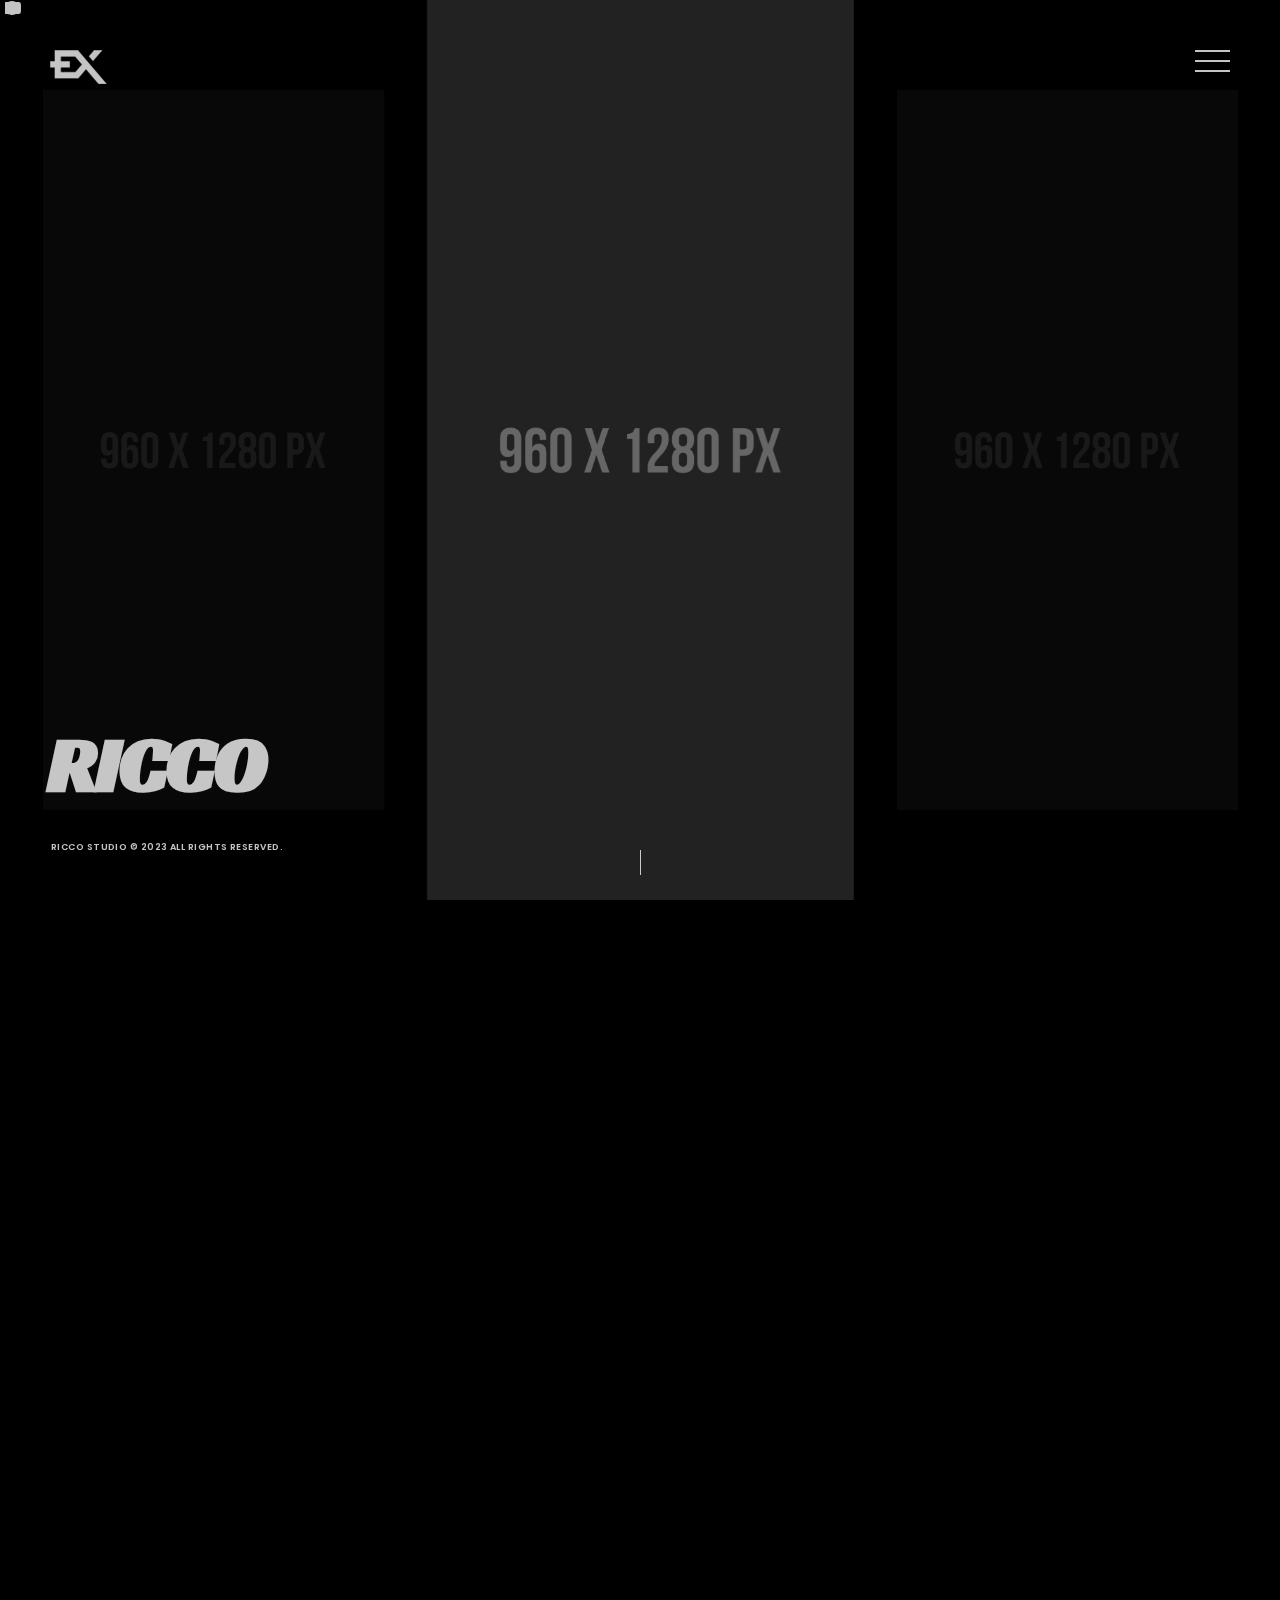
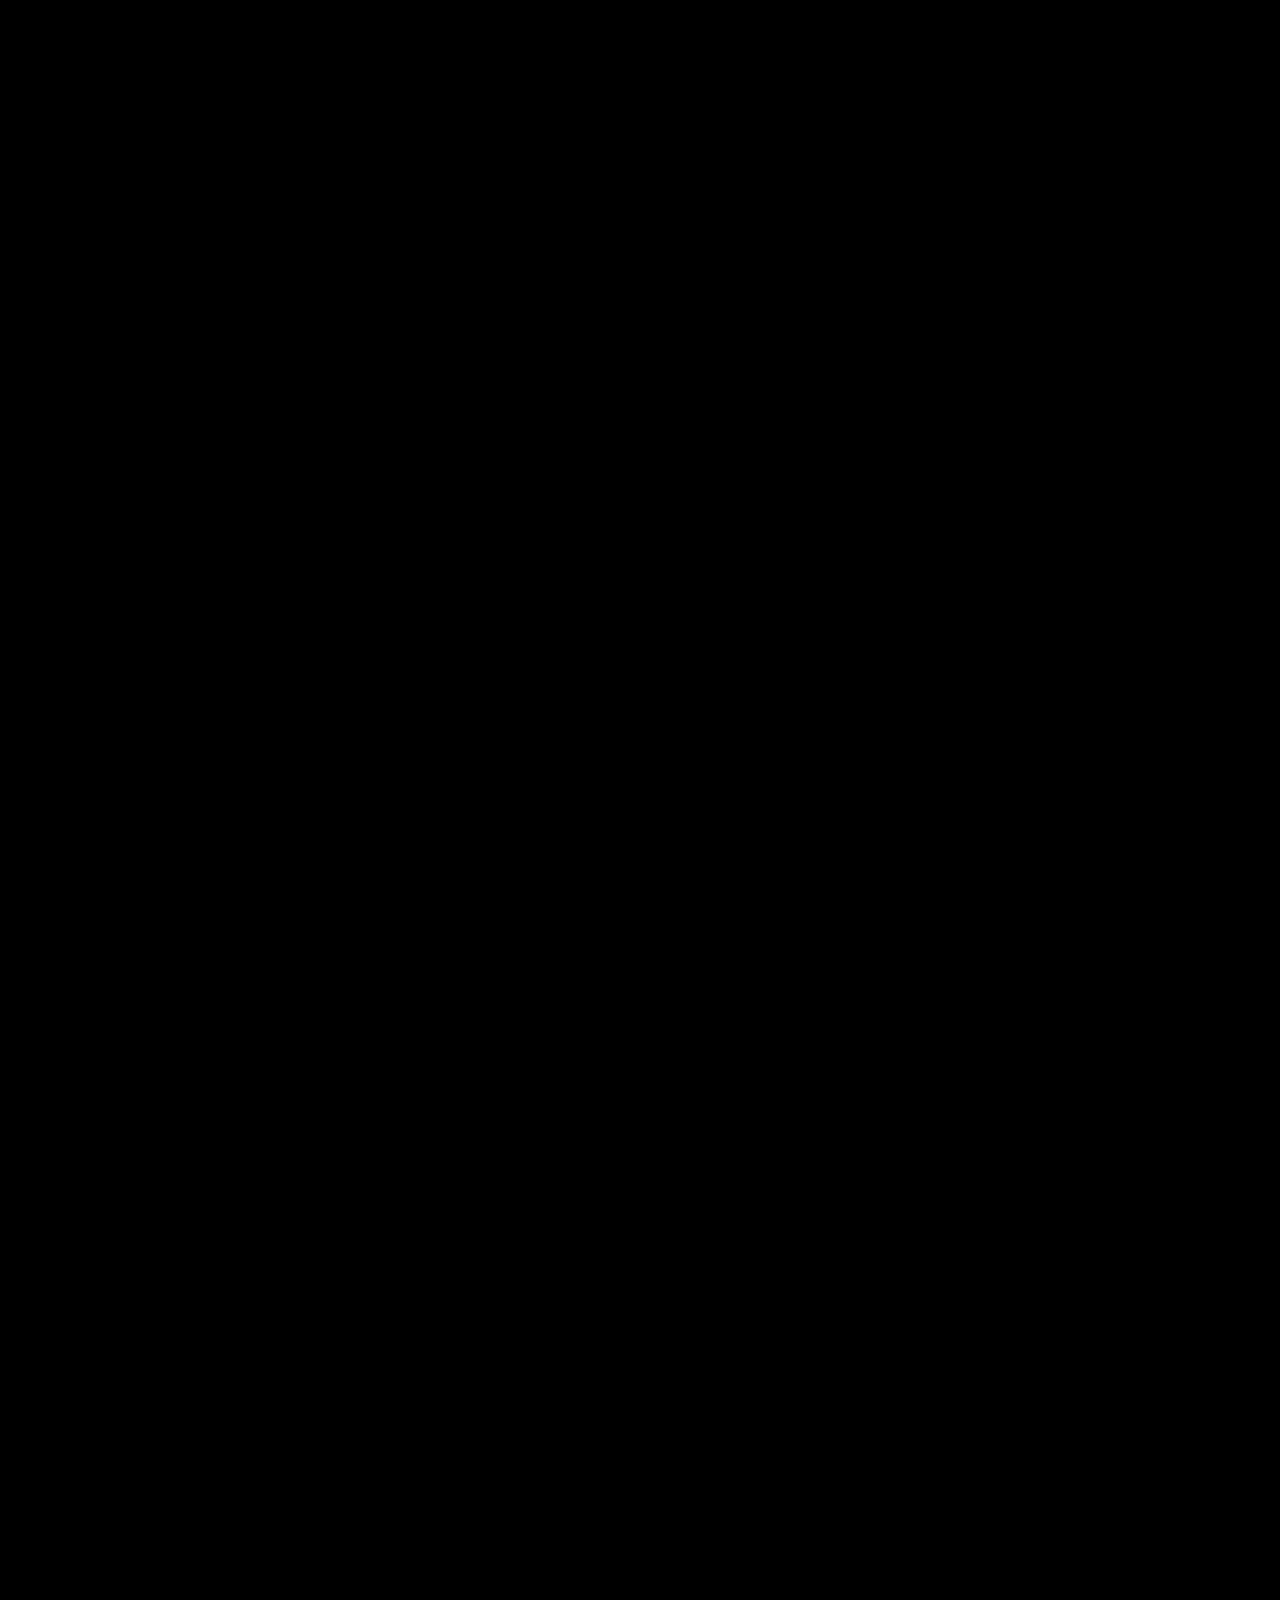
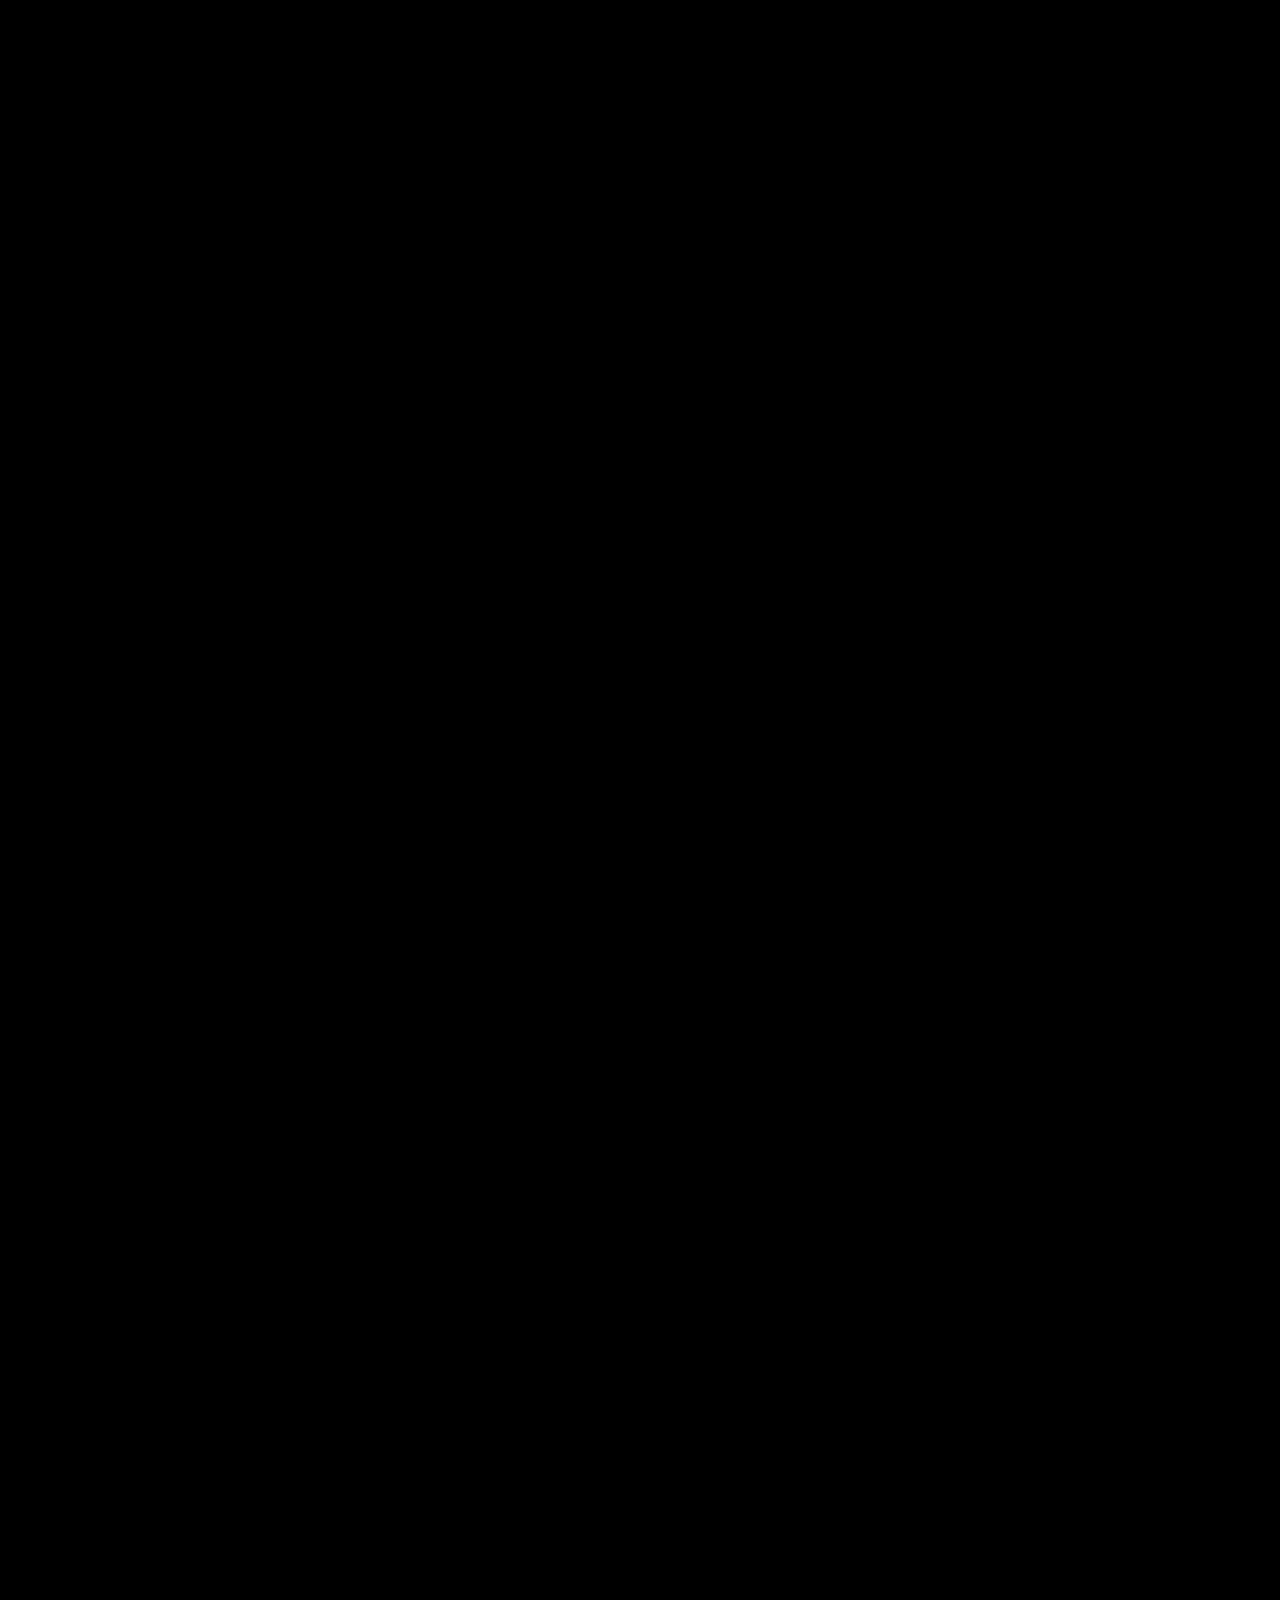
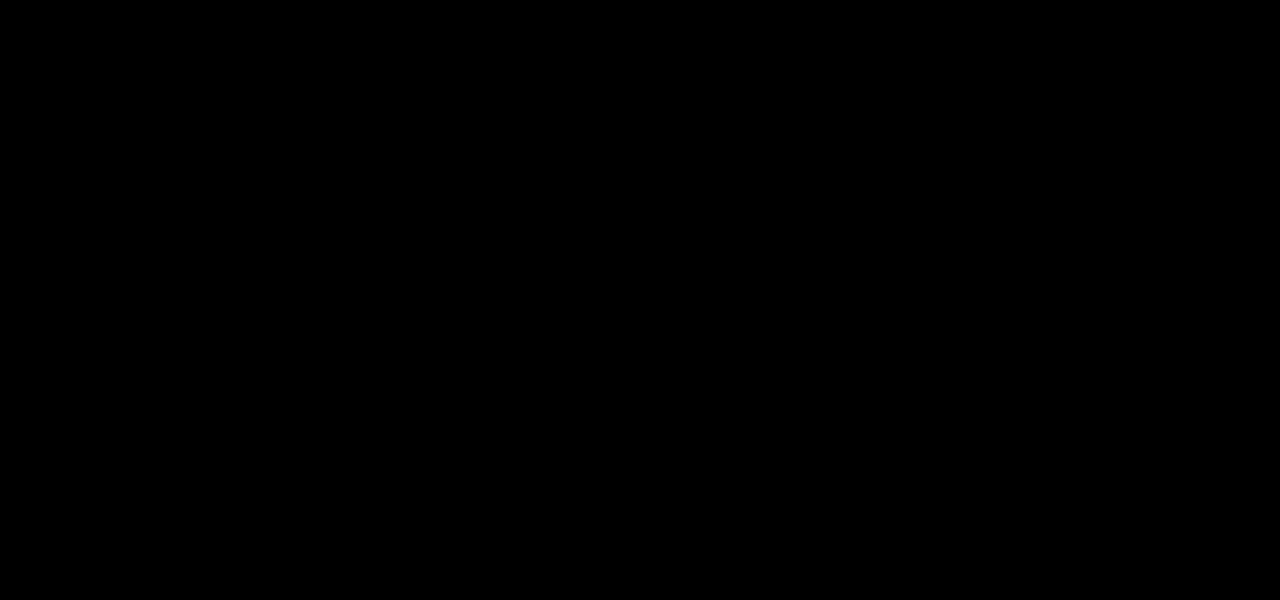
==== commit a20c37ba: "change  index" ====
--- a/index.html
+++ b/index.html
@@ -59,7 +59,7 @@
                                     <a class="menu-state" href="#contact">Contact</a>
                                 </li>
                                 <li class="credits">
-                                    <a href="#">&copy; 2020 All Rights Reserved.</a>
+                                    <a href="#">&copy; 2023 All Rights Reserved.</a>
                                 </li>
                             </ul>
                         </nav>
@@ -74,7 +74,7 @@
                 <!-- section title start -->
                 <div class="section-title section-title-home fadeIn-element">
                     <div class="section-title-heading section-title-heading-home">
-                        Wylex
+                        Ricco
                     </div>
                 </div><!-- section title end -->
                 <!-- hero bg start -->
@@ -123,7 +123,7 @@
                 </div><!-- hero bg end -->
                 <!-- bottom credits start -->
                 <div class="bottom-credits fadeIn-element">
-                    <a class="link-underline-home" href="#">Wylex</a> &copy; 2020 All Rights Reserved.
+                    <a class="link-underline-home" href="#">Ricco studio</a> &copy; 2023 All Rights Reserved.
                 </div><!-- bottom credits end -->
                 <!-- social icons start -->
                 <div class="social-icons-wrapper fadeIn-element">
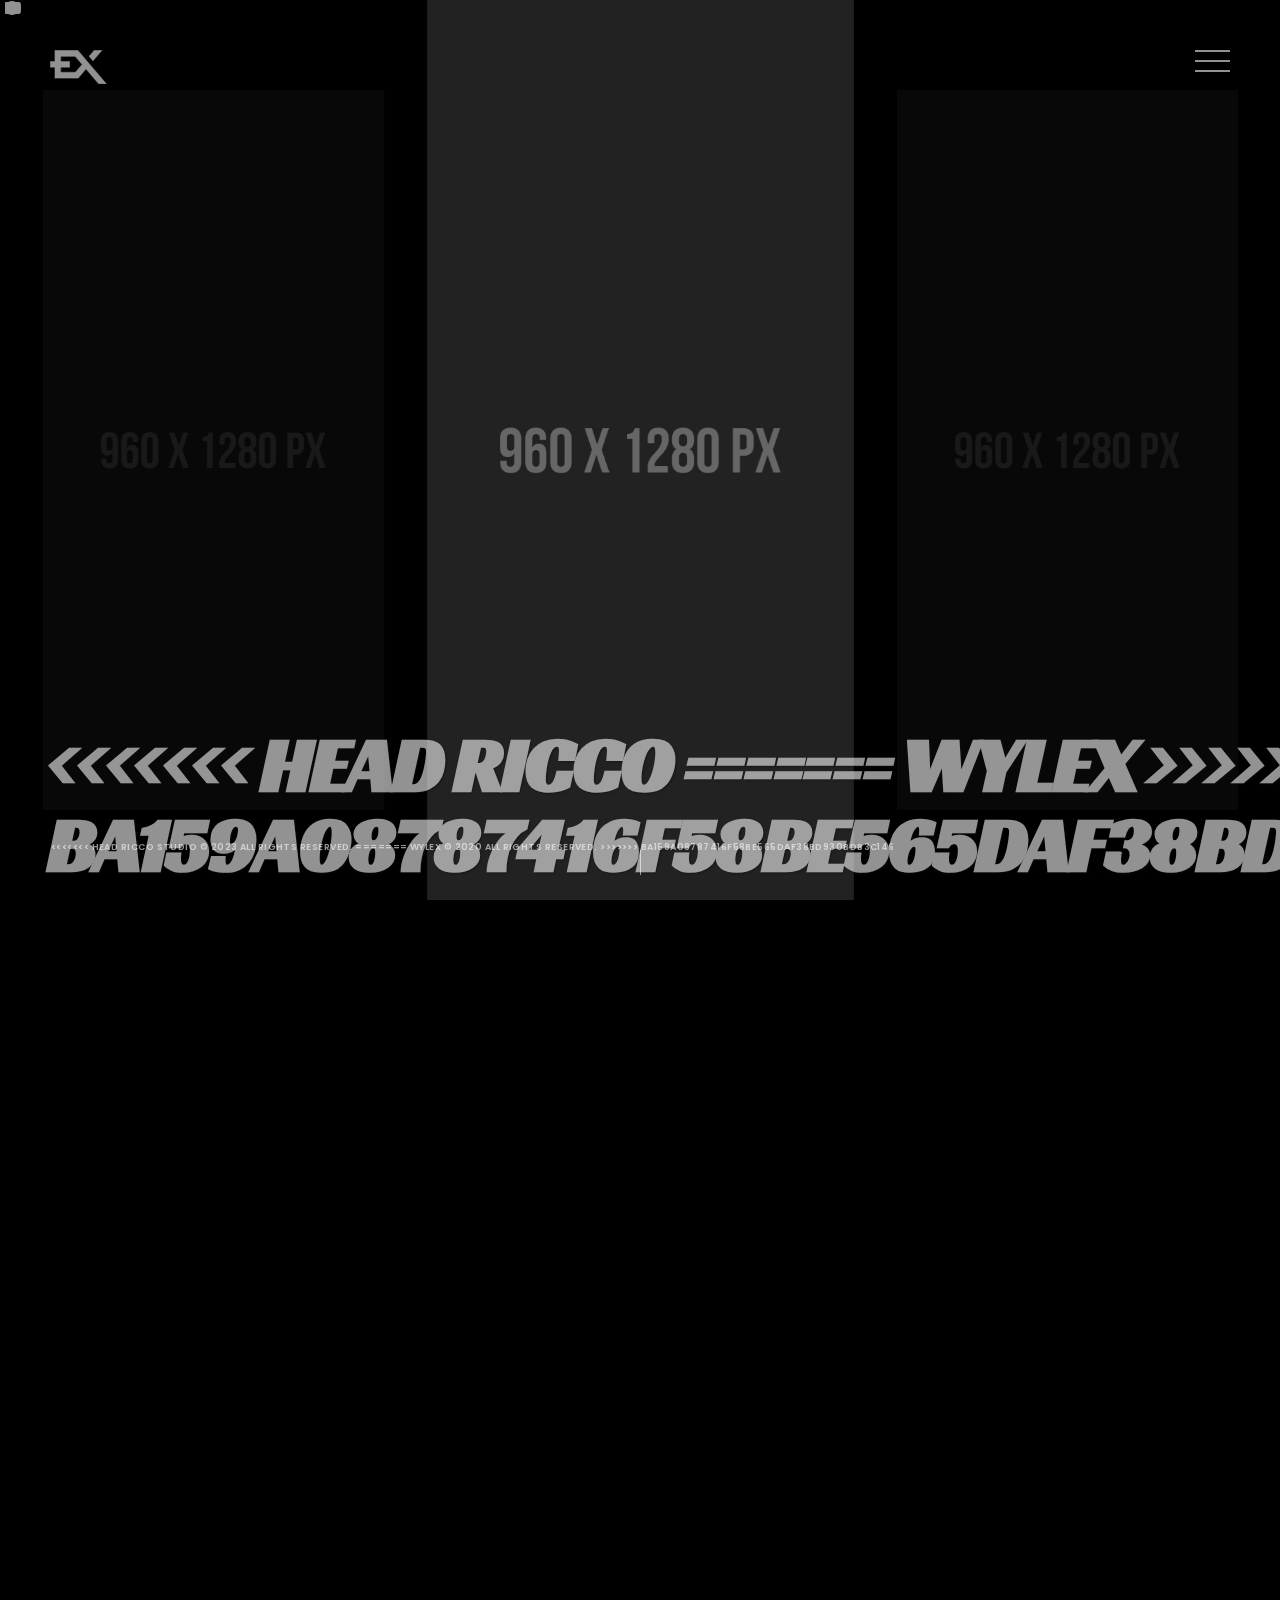
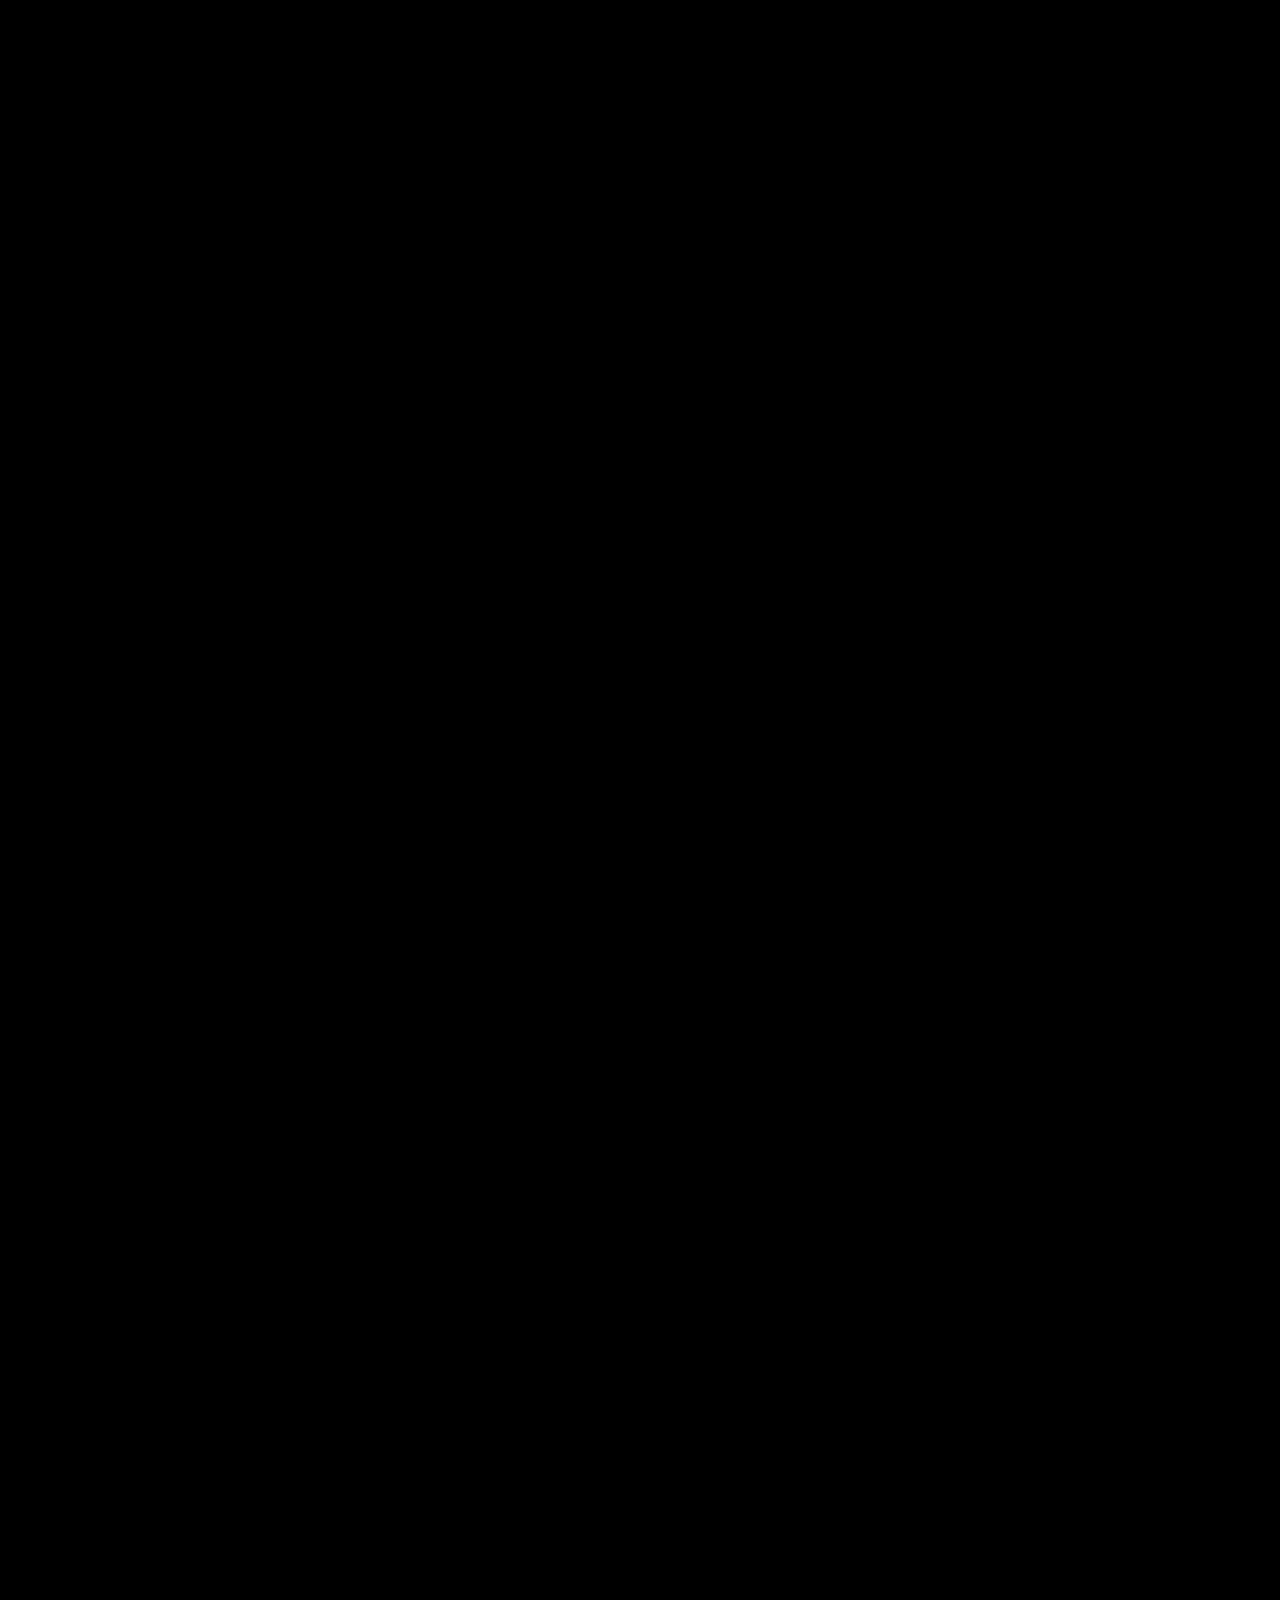
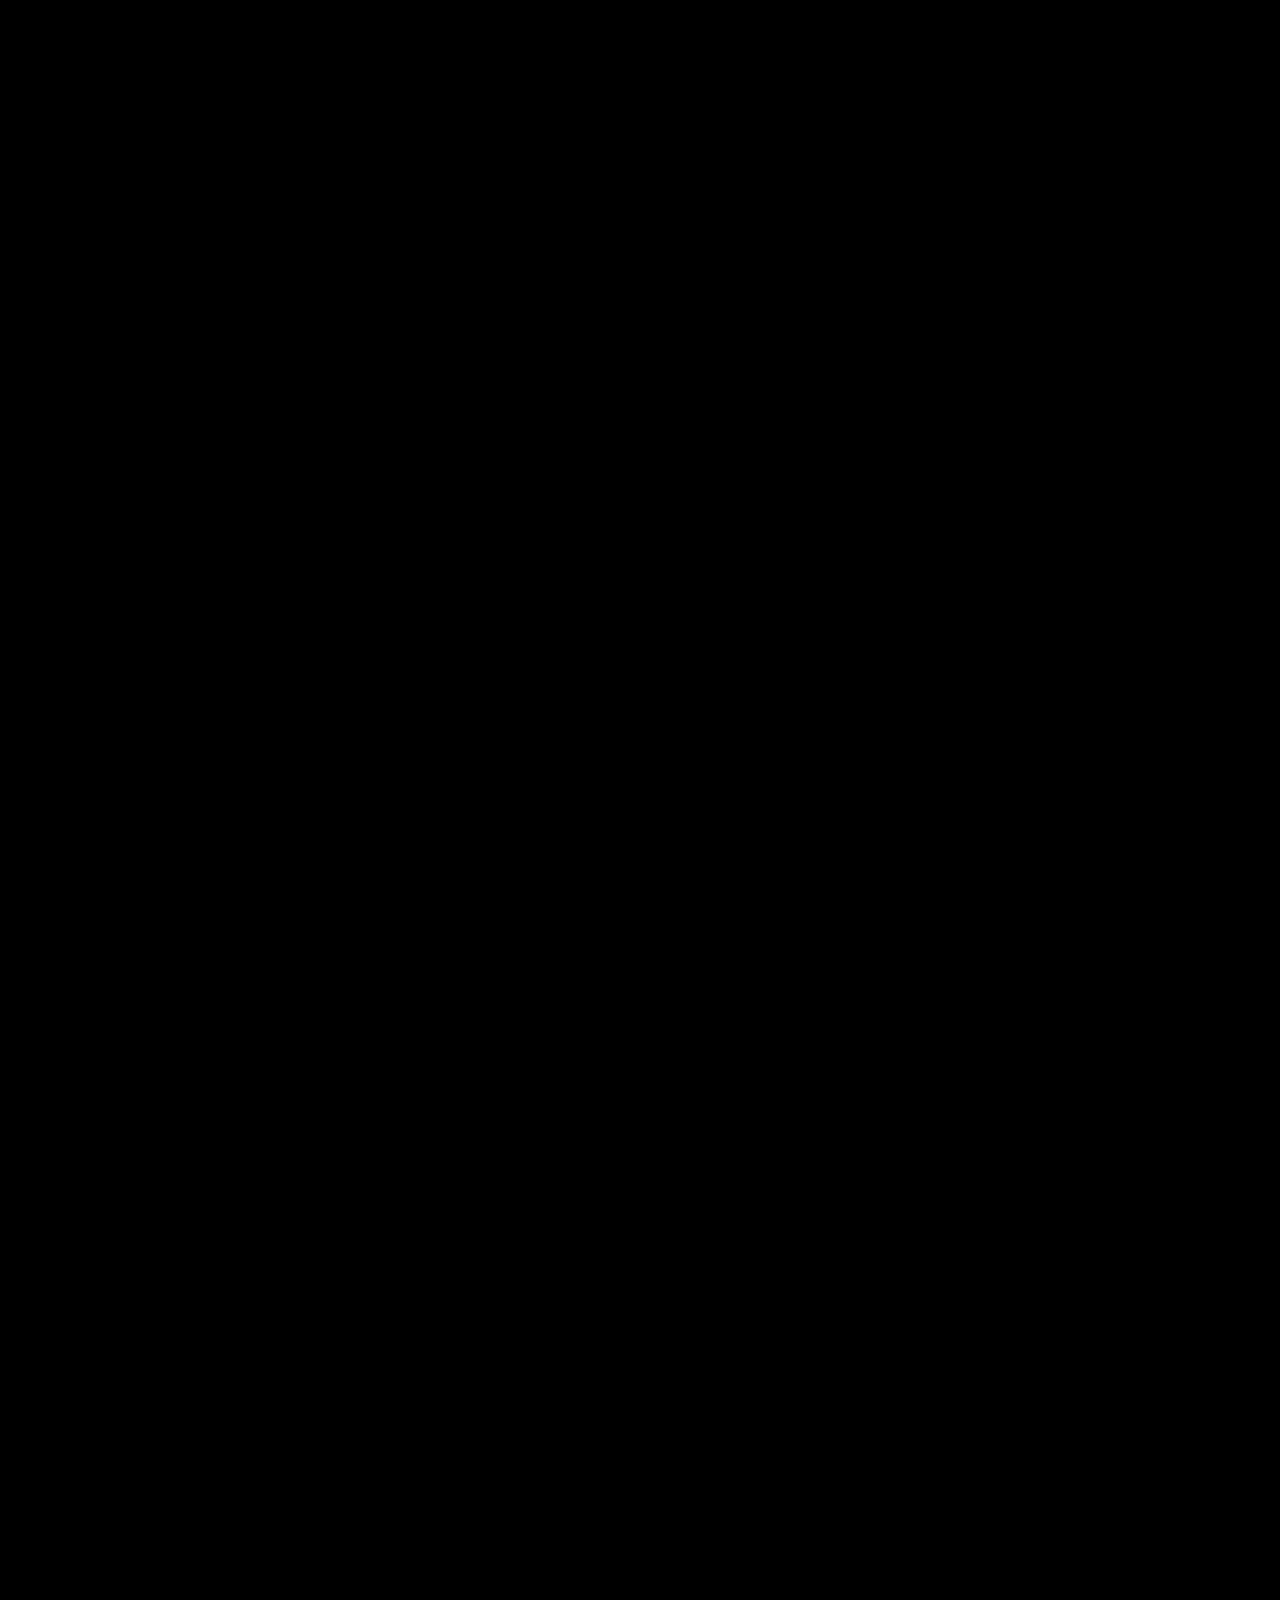
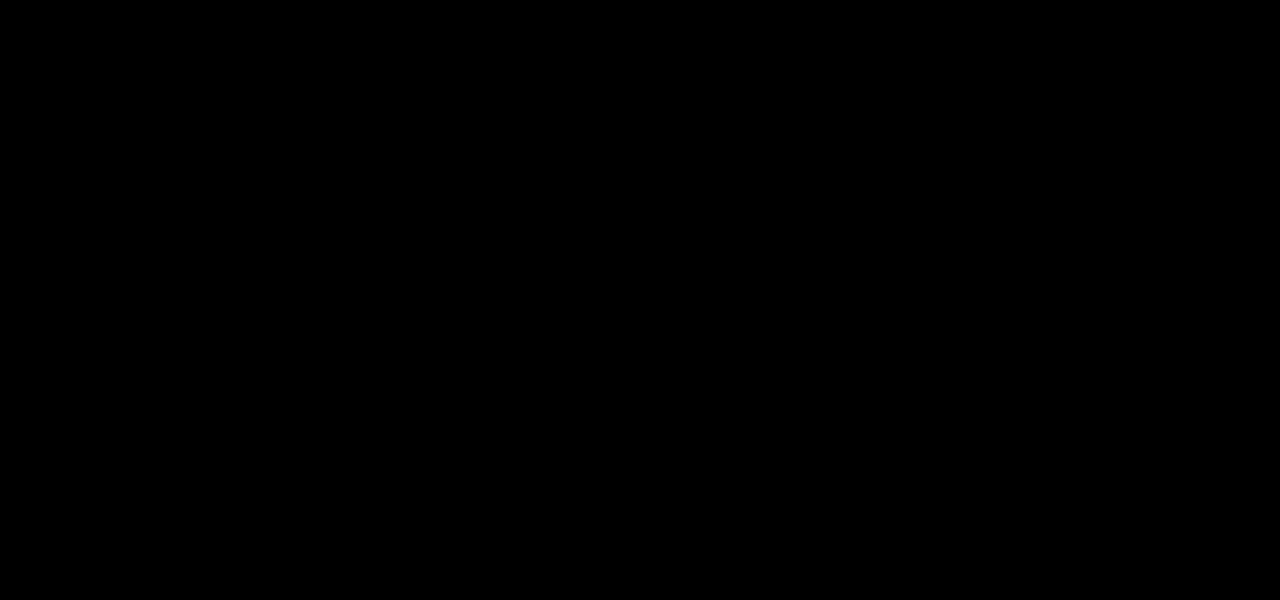
==== commit dac97c83: "modify index" ====
--- a/index.html
+++ b/index.html
@@ -59,7 +59,11 @@
                                     <a class="menu-state" href="#contact">Contact</a>
                                 </li>
                                 <li class="credits">
+<<<<<<< HEAD
                                     <a href="#">&copy; 2023 All Rights Reserved.</a>
+=======
+                                    <a href="#">&copy; 2020 All Rights Reserved.</a>
+>>>>>>> ba159a08787416f58be565daf38bd930bdb3c146
                                 </li>
                             </ul>
                         </nav>
@@ -74,7 +78,11 @@
                 <!-- section title start -->
                 <div class="section-title section-title-home fadeIn-element">
                     <div class="section-title-heading section-title-heading-home">
+<<<<<<< HEAD
                         Ricco
+=======
+                        Wylex
+>>>>>>> ba159a08787416f58be565daf38bd930bdb3c146
                     </div>
                 </div><!-- section title end -->
                 <!-- hero bg start -->
@@ -123,7 +131,11 @@
                 </div><!-- hero bg end -->
                 <!-- bottom credits start -->
                 <div class="bottom-credits fadeIn-element">
+<<<<<<< HEAD
                     <a class="link-underline-home" href="#">Ricco studio</a> &copy; 2023 All Rights Reserved.
+=======
+                    <a class="link-underline-home" href="#">Wylex</a> &copy; 2020 All Rights Reserved.
+>>>>>>> ba159a08787416f58be565daf38bd930bdb3c146
                 </div><!-- bottom credits end -->
                 <!-- social icons start -->
                 <div class="social-icons-wrapper fadeIn-element">
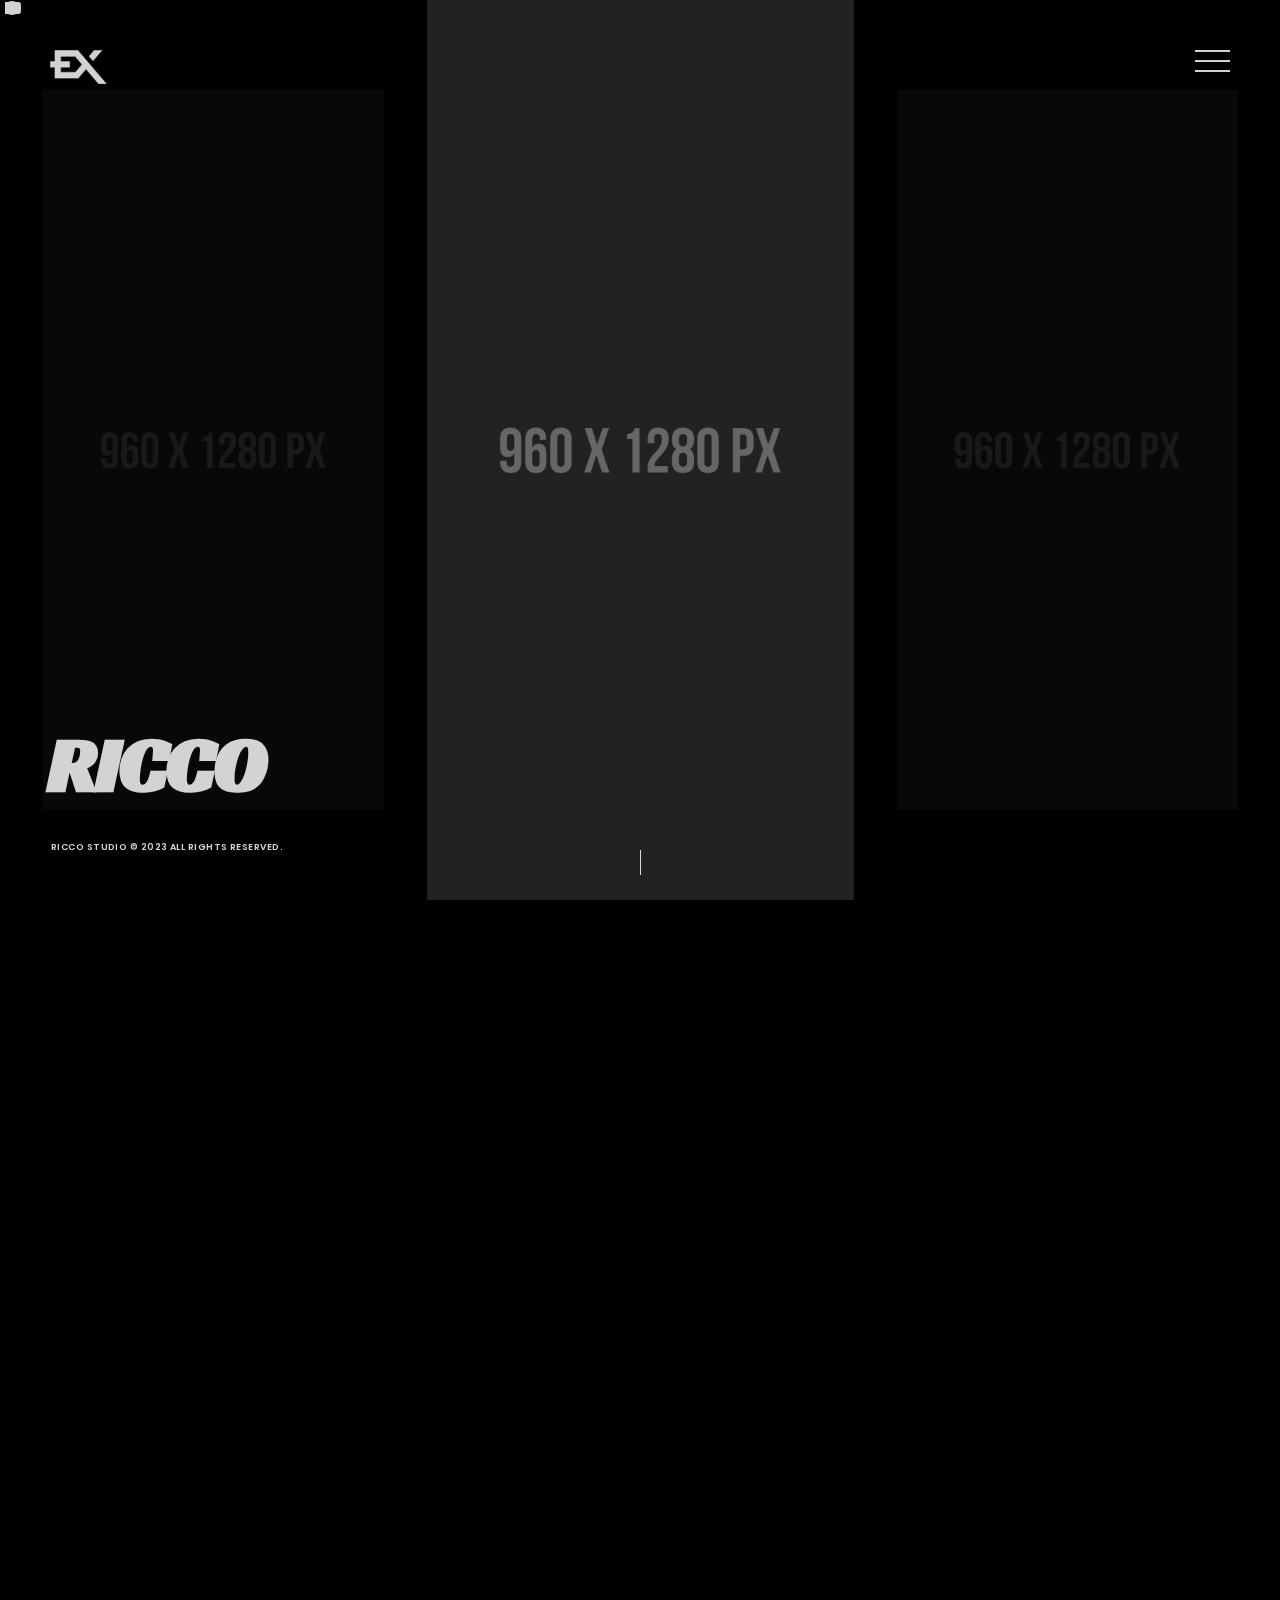
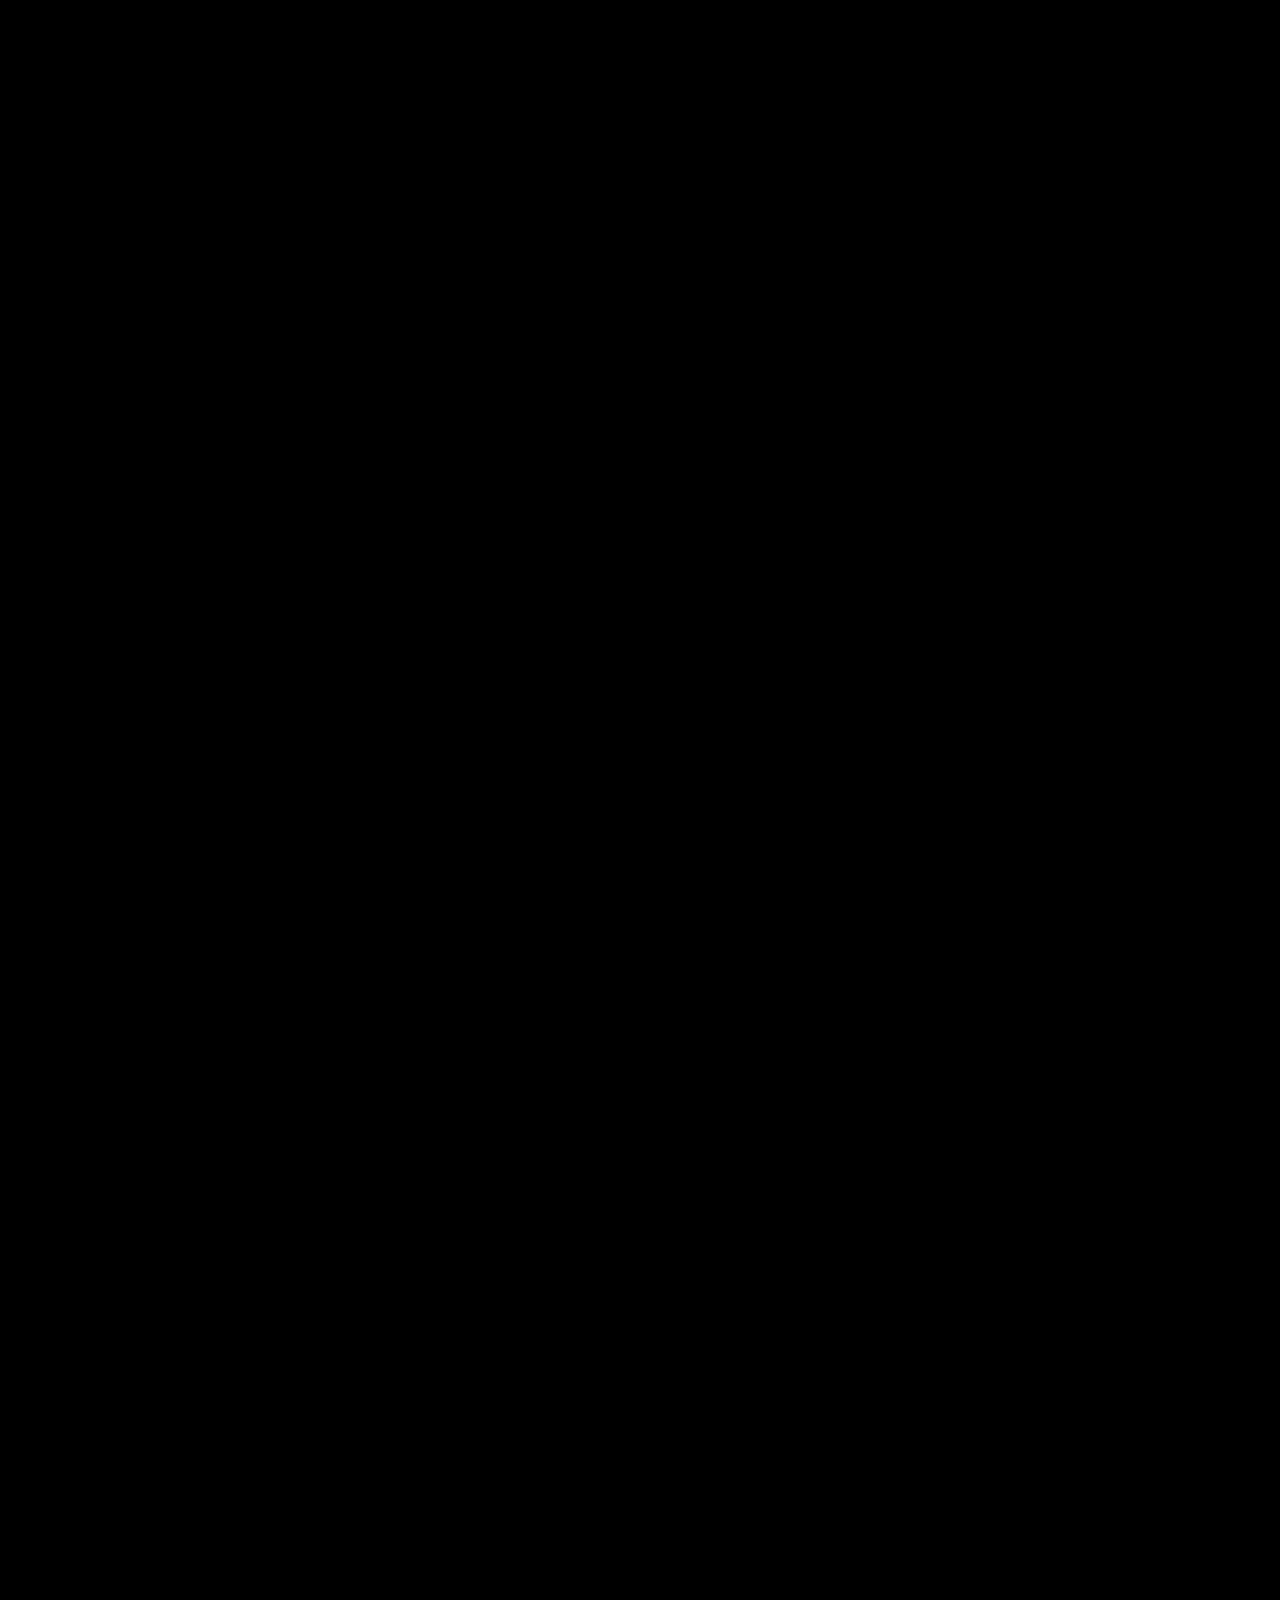
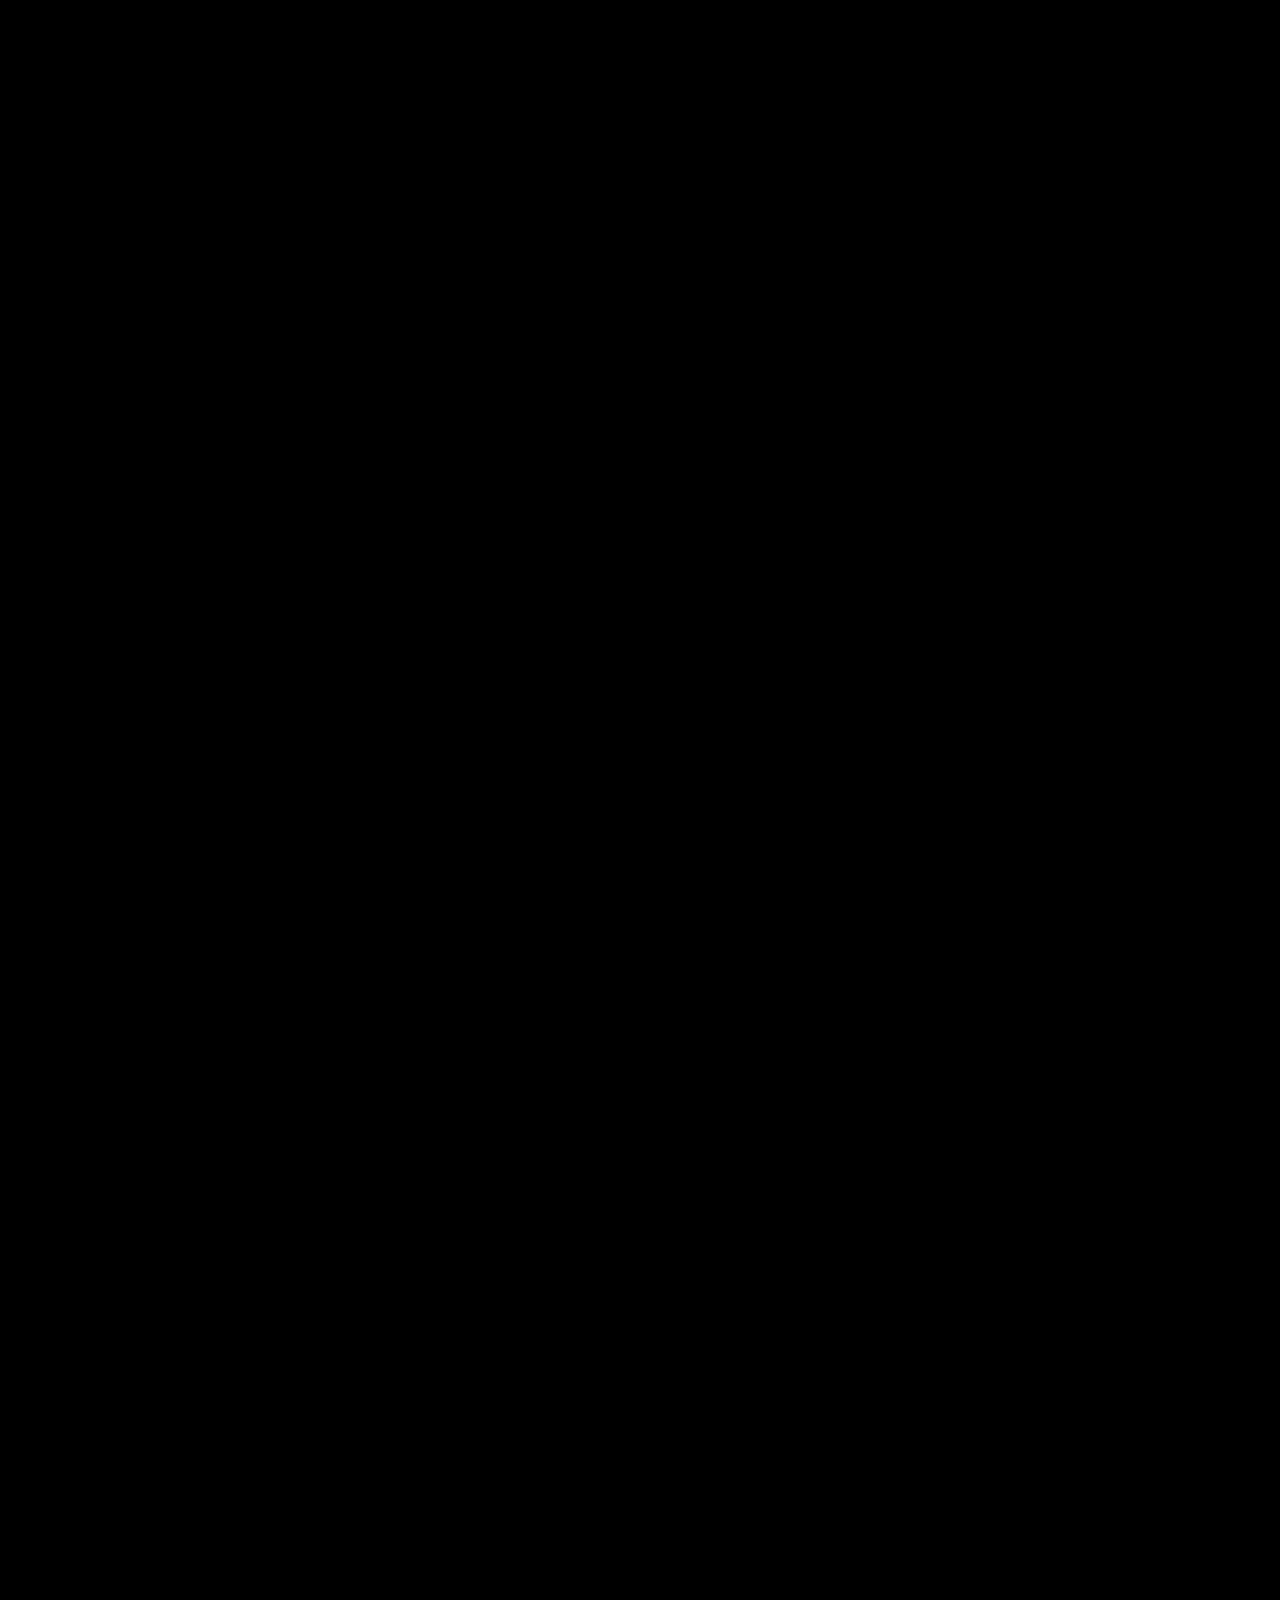
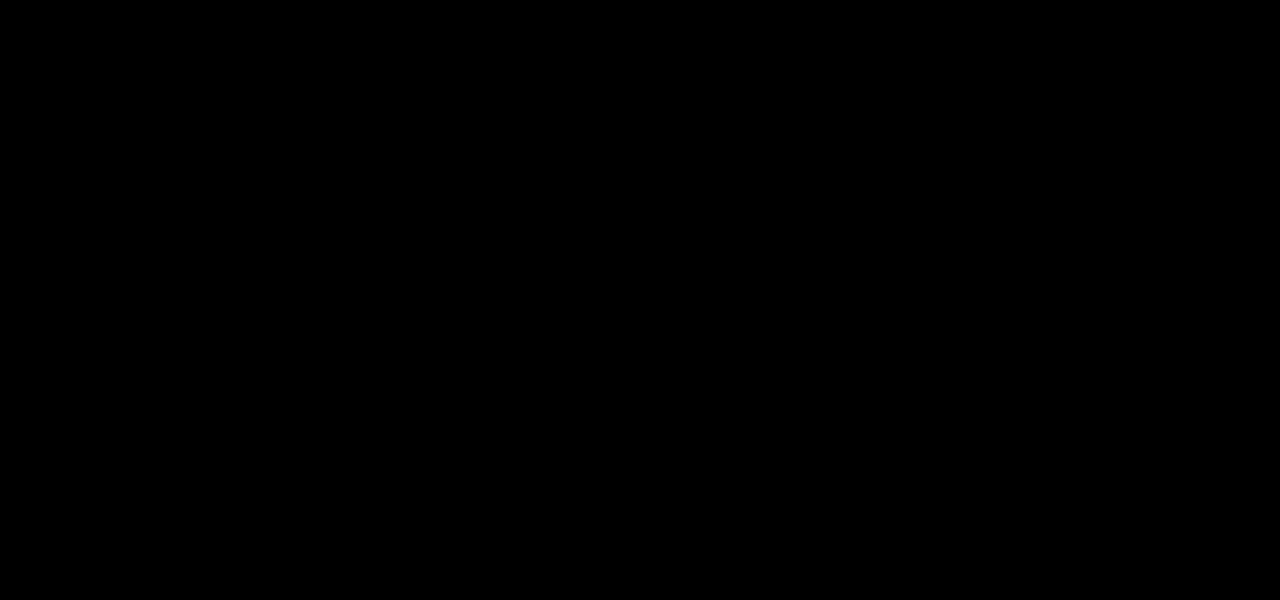
==== commit 515905f9: "Fix merge" ====
--- a/index.html
+++ b/index.html
@@ -59,11 +59,9 @@
                                     <a class="menu-state" href="#contact">Contact</a>
                                 </li>
                                 <li class="credits">
-<<<<<<< HEAD
+
                                     <a href="#">&copy; 2023 All Rights Reserved.</a>
-=======
-                                    <a href="#">&copy; 2020 All Rights Reserved.</a>
->>>>>>> ba159a08787416f58be565daf38bd930bdb3c146
+
                                 </li>
                             </ul>
                         </nav>
@@ -78,11 +76,7 @@
                 <!-- section title start -->
                 <div class="section-title section-title-home fadeIn-element">
                     <div class="section-title-heading section-title-heading-home">
-<<<<<<< HEAD
                         Ricco
-=======
-                        Wylex
->>>>>>> ba159a08787416f58be565daf38bd930bdb3c146
                     </div>
                 </div><!-- section title end -->
                 <!-- hero bg start -->
@@ -131,11 +125,7 @@
                 </div><!-- hero bg end -->
                 <!-- bottom credits start -->
                 <div class="bottom-credits fadeIn-element">
-<<<<<<< HEAD
                     <a class="link-underline-home" href="#">Ricco studio</a> &copy; 2023 All Rights Reserved.
-=======
-                    <a class="link-underline-home" href="#">Wylex</a> &copy; 2020 All Rights Reserved.
->>>>>>> ba159a08787416f58be565daf38bd930bdb3c146
                 </div><!-- bottom credits end -->
                 <!-- social icons start -->
                 <div class="social-icons-wrapper fadeIn-element">
